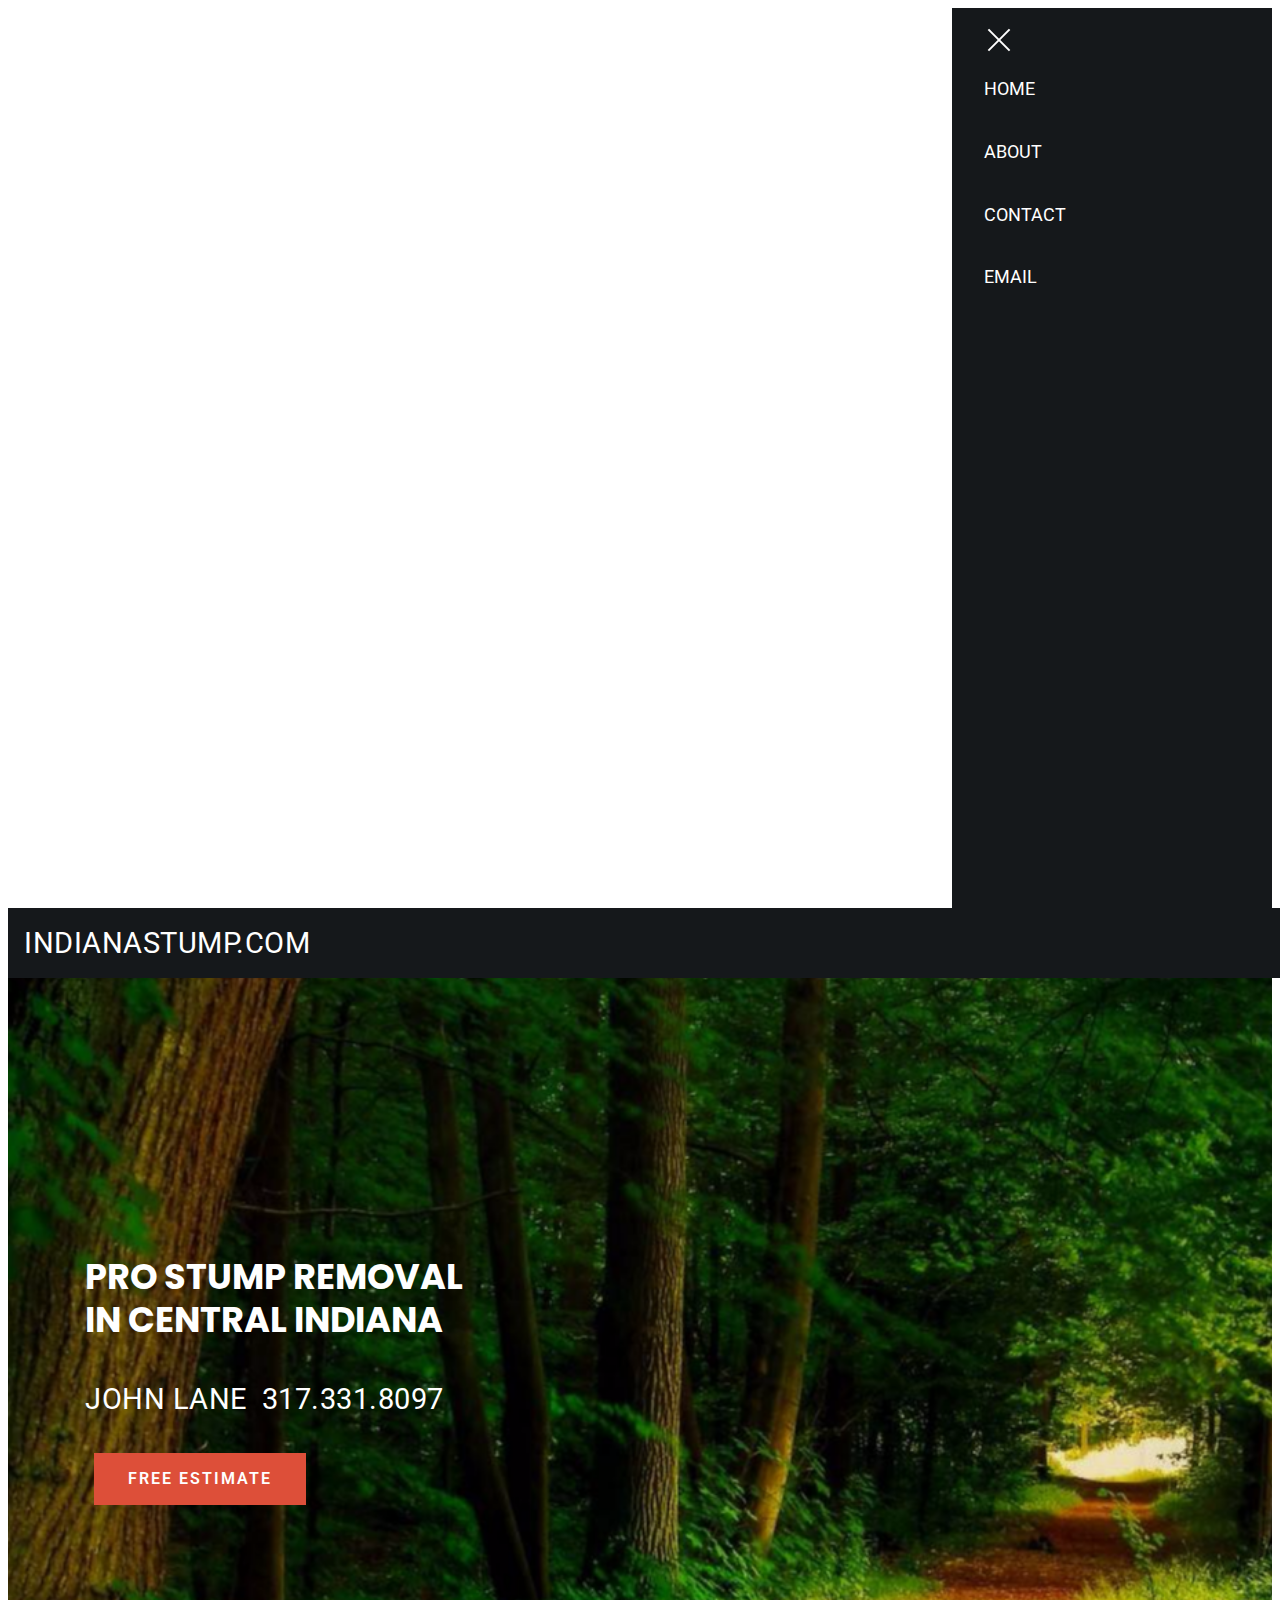
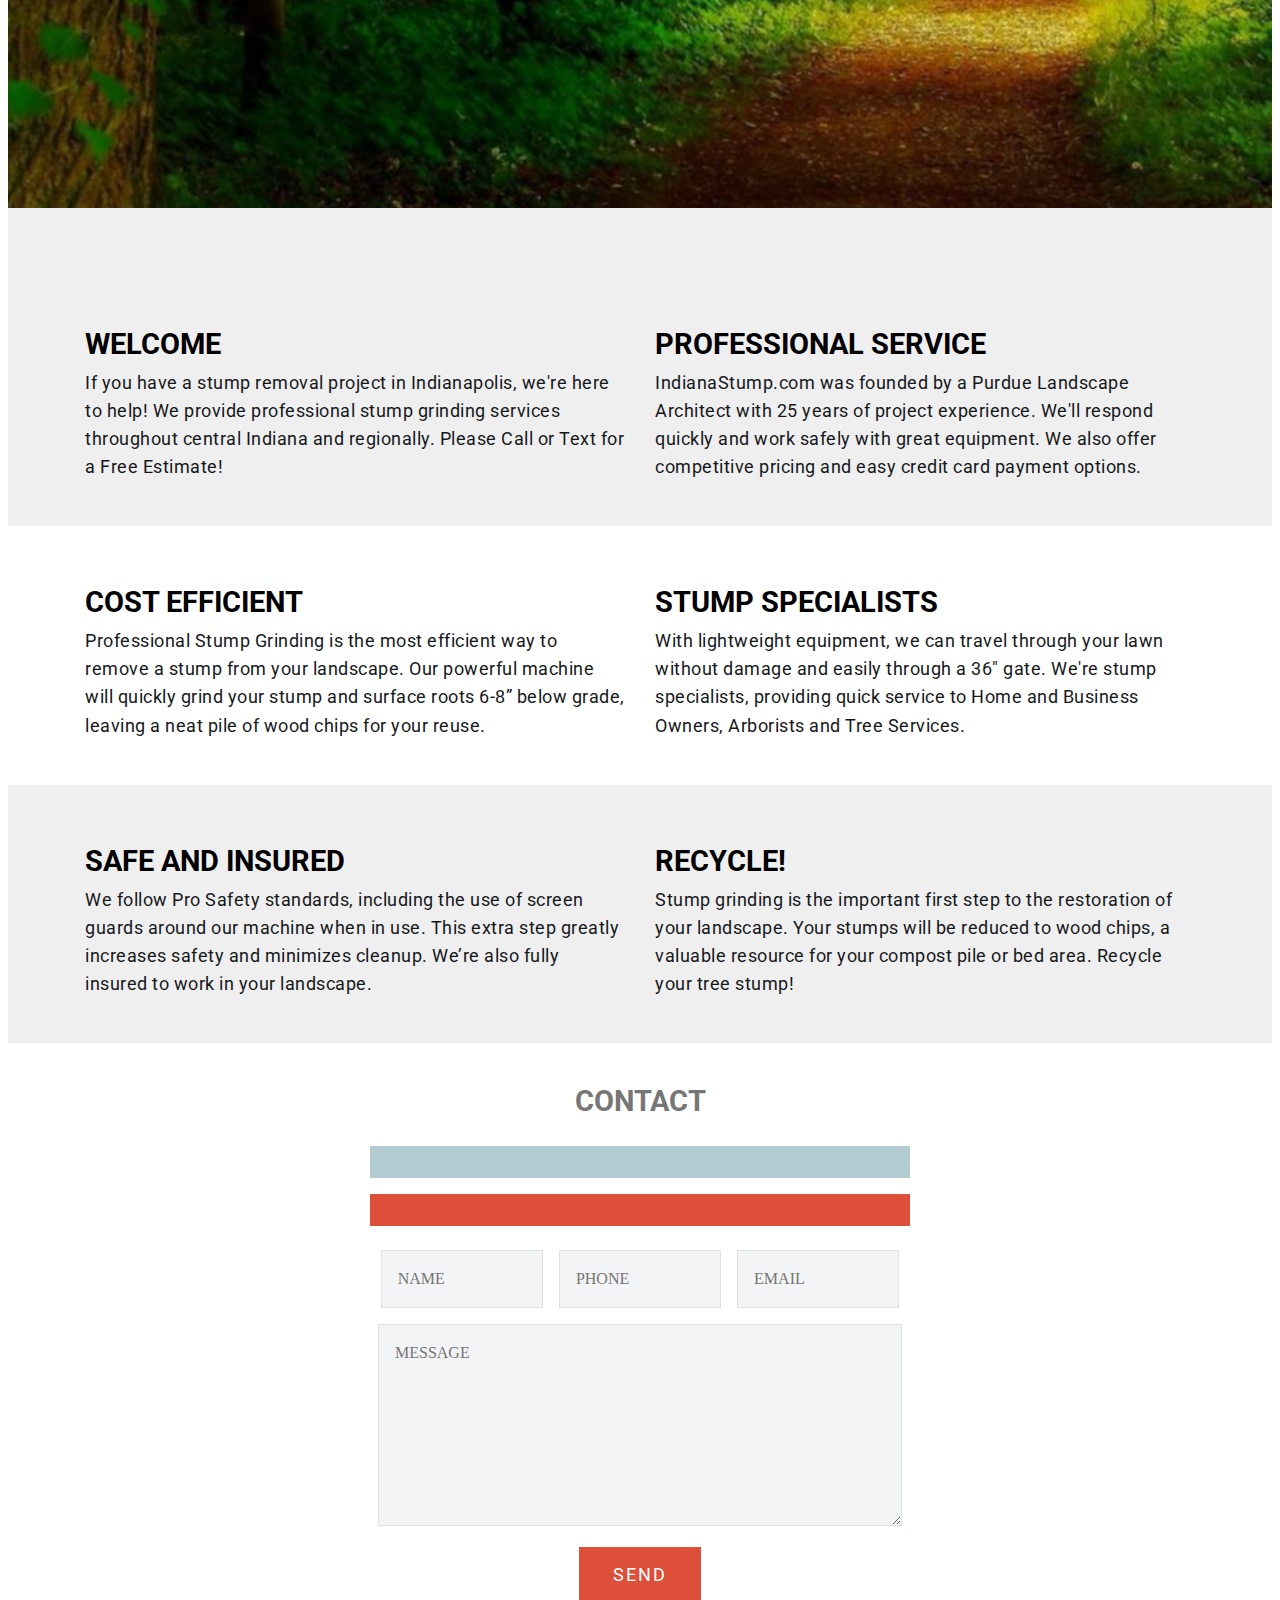
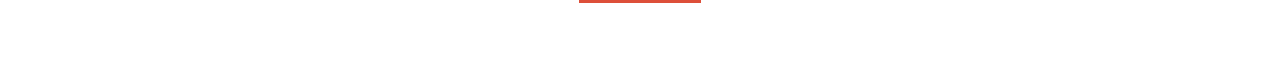
==== index.html @ 90e438bc "create github pages" ====
<!DOCTYPE html>
<html amp>
<head>
  <!-- Site made with Mobirise Website Builder v4.6.2, https://mobirise.com -->
  <meta charset="UTF-8">
  <meta http-equiv="X-UA-Compatible" content="IE=edge">
  <meta name="generator" content="Mobirise v4.6.2, mobirise.com">
  <meta name="viewport" content="width=device-width, initial-scale=1, minimum-scale=1">
  <link rel="shortcut icon" href="assets/images/logo1.png" type="image/x-icon">
  <meta name="description" content="Professional Stump Grinding Services in Indianapolis">
  <title>HOME</title>
  
<link rel="canonical" href="index.html">
 <style amp-boilerplate>body{-webkit-animation:-amp-start 8s steps(1,end) 0s 1 normal both;-moz-animation:-amp-start 8s steps(1,end) 0s 1 normal both;-ms-animation:-amp-start 8s steps(1,end) 0s 1 normal both;animation:-amp-start 8s steps(1,end) 0s 1 normal both}@-webkit-keyframes -amp-start{from{visibility:hidden}to{visibility:visible}}@-moz-keyframes -amp-start{from{visibility:hidden}to{visibility:visible}}@-ms-keyframes -amp-start{from{visibility:hidden}to{visibility:visible}}@-o-keyframes -amp-start{from{visibility:hidden}to{visibility:visible}}@keyframes -amp-start{from{visibility:hidden}to{visibility:visible}}</style>
<noscript><style amp-boilerplate>body{-webkit-animation:none;-moz-animation:none;-ms-animation:none;animation:none}</style></noscript>
<link href="https://fonts.googleapis.com/css?family=Poppins:100,100i,200,200i,300,300i,400,400i,500,500i,600,600i,700,700i,800,800i,900,900i" rel="stylesheet">
 <link href="https://fonts.googleapis.com/css?family=Roboto:100,100i,300,300i,400,400i,500,500i,700,700i,900,900i" rel="stylesheet">
 
 <style amp-custom> 
div,span,h1,h2,h3,h4,h5,h6,p,blockquote,a,ol,ul,li,figcaption,textarea,input{font: inherit;}section{background-color: #eeeeee;}section,.container,.container-fluid{position: relative;word-wrap: break-word;}a.mbr-iconfont:hover{text-decoration: none;}.article .lead p,.article .lead ul,.article .lead ol,.article .lead pre,.article .lead blockquote{margin-bottom: 0;}a{font-style: normal;font-weight: 400;cursor: pointer;}a,a:hover{text-decoration: none;}figure{margin-bottom: 0;}h1,h2,h3,h4,h5,h6,.h1,.h2,.h3,.h4,.h5,.h6,.display-1,.display-2,.display-3,.display-4{line-height: 1;word-break: break-word;word-wrap: break-word;}b,strong{font-weight: bold;}blockquote{padding: 10px 0 10px 20px;position: relative;border-left: 2px solid;border-color: #ff3366;}input:-webkit-autofill,input:-webkit-autofill:hover,input:-webkit-autofill:focus,input:-webkit-autofill:active{transition-delay: 9999s;transition-property: background-color,color;}textarea[type="hidden"]{display: none;}body{position: relative;}section{background-position: 50% 50%;background-repeat: no-repeat;background-size: cover;}section .mbr-background-video,section .mbr-background-video-preview{position: absolute;bottom: 0;left: 0;right: 0;top: 0;}.row{display: -webkit-box;display: -webkit-flex;display: -ms-flexbox;display: flex;-webkit-flex-wrap: wrap;-ms-flex-wrap: wrap;flex-wrap: wrap;margin-right: -15px;margin-left: -15px;}@media (min-width: 576px){.row{margin-right: -15px;margin-left: -15px;}}@media (min-width: 768px){.row{margin-right: -15px;margin-left: -15px;}}@media (min-width: 992px){.row{margin-right: -15px;margin-left: -15px;}}@media (min-width: 1200px){.row{margin-right: -15px;margin-left: -15px;}}.hidden{visibility: hidden;}.mbr-z-index20{z-index: 20;}.mbr-white{color: #ffffff;}.mbr-black{color: #000000;}.mbr-bg-white{background-color: #ffffff;}.mbr-bg-black{background-color: #000000;}.align-left{text-align: left;}.align-center{text-align: center;}.align-right{text-align: right;}@media (max-width: 767px){.align-left,.align-center,.align-right,.mbr-section-btn,.mbr-section-title{text-align: center;}}.mbr-light{font-weight: 300;}.mbr-regular{font-weight: 400;}.mbr-semibold{font-weight: 500;}.mbr-bold{font-weight: 700;}.mbr-figure img,.mbr-figure iframe{display: block;width: 100%;}.card{background-color: transparent;border: none;}.card-img{text-align: center;flex-shrink: 0;}.media{max-width: 100%;margin: 0 auto;}.mbr-figure{-ms-flex-item-align: center;-ms-grid-row-align: center;-webkit-align-self: center;align-self: center;}.media-container > div{max-width: 100%;}.mbr-figure img,.card-img img{width: 100%;}@media (max-width: 991px){.media-size-item{width: auto;}.media{width: auto;}.mbr-figure{width: 100%;}}.mbr-section-btn{margin-left: -.25rem;margin-right: -.25rem;font-size: 0;}nav .mbr-section-btn{margin-left: 0rem;margin-right: 0rem;}.btn .mbr-iconfont,.btn.btn-sm .mbr-iconfont{cursor: pointer;margin-right: 0.5rem;}.btn.btn-md .mbr-iconfont,.btn.btn-md .mbr-iconfont{margin-right: 0.8rem;}[type="submit"]{-webkit-appearance: none;}.mbr-fullscreen .mbr-overlay{min-height: 100vh;}.mbr-fullscreen{display: flex;display: -webkit-flex;display: -moz-flex;display: -ms-flex;display: -o-flex;align-items: center;-webkit-align-items: center;min-height: 100vh;box-sizing: border-box;padding-top: 3rem;padding-bottom: 3rem;}amp-img img{max-height: 100%;max-width: 100%;}img.mbr-temp{width: 100%;}.super-hide{display: none;}.is-builder .nodisplay + img[async],.is-builder .nodisplay + img[decoding="async"],.is-builder amp-img > a + img[async],.is-builder amp-img > a + img[decoding="async"]{display: none;}html:not(.is-builder) amp-img > a{position: absolute;top: 0;bottom: 0;left: 0;right: 0;z-index: 1;}.is-builder .temp-amp-sizer{position: absolute;}.is-builder amp-youtube .temp-amp-sizer,.is-builder amp-vimeo .temp-amp-sizer{position: static;}
*{box-sizing: border-box;}body{font-family: Source Sans Pro;font-style: normal;line-height: 1.5;}.mbr-section-title{font-style: normal;line-height: 1.2;}.mbr-section-subtitle{line-height: 1.3;}.mbr-text{font-style: normal;line-height: 1.6;}.display-1{font-family: 'Poppins',sans-serif;font-size: 4.5rem;}.display-2{font-family: 'Poppins',sans-serif;font-size: 2.2rem;}.display-4{font-family: 'Roboto',sans-serif;font-size: 1rem;}.display-5{font-family: 'Roboto',sans-serif;font-size: 1.8rem;}.display-7{font-family: 'Roboto',sans-serif;font-size: 1.1rem;}@media (max-width: 768px){.display-1{font-size: 3.6rem;font-size: calc( 2.225rem + (4.5 - 2.225) * ((100vw - 20rem) / (48 - 20)));line-height: calc( 1.4 * (2.225rem + (4.5 - 2.225) * ((100vw - 20rem) / (48 - 20))));}.display-2{font-size: 1.76rem;font-size: calc( 1.42rem + (2.2 - 1.42) * ((100vw - 20rem) / (48 - 20)));line-height: calc( 1.4 * (1.42rem + (2.2 - 1.42) * ((100vw - 20rem) / (48 - 20))));}.display-4{font-size: 0.8rem;font-size: calc( 1rem + (1 - 1) * ((100vw - 20rem) / (48 - 20)));line-height: calc( 1.4 * (1rem + (1 - 1) * ((100vw - 20rem) / (48 - 20))));}.display-5{font-size: 1.44rem;font-size: calc( 1.28rem + (1.8 - 1.28) * ((100vw - 20rem) / (48 - 20)));line-height: calc( 1.4 * (1.28rem + (1.8 - 1.28) * ((100vw - 20rem) / (48 - 20))));}}.btn{font-weight: 400;border-width: 2px;border-style: solid;font-style: normal;letter-spacing: 2px;margin: .4rem .8rem;white-space: normal;transition-property: background-color,color,border-color,box-shadow;transition-duration: .3s,.3s,.3s,2s;transition-timing-function: ease-in-out;padding: 1rem 2rem;border-radius: 0px;display: inline-flex;align-items: center;justify-content: center;word-break: break-word;}.btn-sm{border: 1px solid;font-weight: 400;letter-spacing: 2px;-webkit-transition: all 0.3s ease-in-out;-moz-transition: all 0.3s ease-in-out;transition: all 0.3s ease-in-out;padding: 0.6rem 0.8rem;border-radius: 0px;}.btn-md{font-weight: 600;letter-spacing: 2px;margin: .4rem .8rem;-webkit-transition: all 0.3s ease-in-out;-moz-transition: all 0.3s ease-in-out;transition: all 0.3s ease-in-out;padding: 1rem 2rem;border-radius: 0px;}.bg-primary{background-color: #ffffff;}.bg-success{background-color: #b2ccd2;}.bg-info{background-color: #75818d;}.bg-warning{background-color: #767676;}.bg-danger{background-color: #dd4f39;}.btn-primary,.btn-primary:active,.btn-primary.active{background-color: #ffffff;border-color: #ffffff;color: #808080;}.btn-primary:hover,.btn-primary:focus,.btn-primary.focus{color: #808080;background-color: #d9d9d9;border-color: #d9d9d9;}.btn-primary.disabled,.btn-primary:disabled{color: #808080;background-color: #d9d9d9;border-color: #d9d9d9;}.btn-secondary,.btn-secondary:active,.btn-secondary.active{background-color: #ffde00;border-color: #ffde00;color: #000000;}.btn-secondary:hover,.btn-secondary:focus,.btn-secondary.focus{color: #000000;background-color: #b39b00;border-color: #b39b00;}.btn-secondary.disabled,.btn-secondary:disabled{color: #000000;background-color: #b39b00;border-color: #b39b00;}.btn-info,.btn-info:active,.btn-info.active{background-color: #75818d;border-color: #75818d;color: #ffffff;}.btn-info:hover,.btn-info:focus,.btn-info.focus{color: #ffffff;background-color: #525b63;border-color: #525b63;}.btn-info.disabled,.btn-info:disabled{color: #ffffff;background-color: #525b63;border-color: #525b63;}.btn-success,.btn-success:active,.btn-success.active{background-color: #b2ccd2;border-color: #b2ccd2;color: #ffffff;}.btn-success:hover,.btn-success:focus,.btn-success.focus{color: #ffffff;background-color: #82acb6;border-color: #82acb6;}.btn-success.disabled,.btn-success:disabled{color: #ffffff;background-color: #82acb6;border-color: #82acb6;}.btn-warning,.btn-warning:active,.btn-warning.active{background-color: #767676;border-color: #767676;color: #ffffff;}.btn-warning:hover,.btn-warning:focus,.btn-warning.focus{color: #ffffff;background-color: #505050;border-color: #505050;}.btn-warning.disabled,.btn-warning:disabled{color: #ffffff;background-color: #505050;border-color: #505050;}.btn-danger,.btn-danger:active,.btn-danger.active{background-color: #dd4f39;border-color: #dd4f39;color: #ffffff;}.btn-danger:hover,.btn-danger:focus,.btn-danger.focus{color: #ffffff;background-color: #ac311e;border-color: #ac311e;}.btn-danger.disabled,.btn-danger:disabled{color: #ffffff;background-color: #ac311e;border-color: #ac311e;}.btn-black,.btn-black:active,.btn-black.active{background-color: #333333;border-color: #333333;color: #ffffff;}.btn-black:hover,.btn-black:focus,.btn-black.focus{color: #ffffff;background-color: #0d0d0d;border-color: #0d0d0d;}.btn-black.disabled,.btn-black:disabled{color: #ffffff;background-color: #0d0d0d;border-color: #0d0d0d;}.btn-white,.btn-white:active,.btn-white.active{background-color: #ffffff;border-color: #ffffff;color: #808080;}.btn-white:hover,.btn-white:focus,.btn-white.focus{color: #808080;background-color: #d9d9d9;border-color: #d9d9d9;}.btn-white.disabled,.btn-white:disabled{color: #808080;background-color: #d9d9d9;border-color: #d9d9d9;}.btn-white,.btn-white:active,.btn-white.active{color: #333333;}.btn-white:hover,.btn-white:focus,.btn-white.focus{color: #333333;}.btn-white.disabled,.btn-white:disabled{color: #333333;}.btn-primary-outline,.btn-primary-outline:active,.btn-primary-outline.active{background: none;border-color: #cccccc;color: #cccccc;}.btn-primary-outline:hover,.btn-primary-outline:focus,.btn-primary-outline.focus{color: #808080;background-color: #ffffff;border-color: #ffffff;}.btn-primary-outline.disabled,.btn-primary-outline:disabled{color: #808080;background-color: #ffffff;border-color: #ffffff;}.btn-secondary-outline,.btn-secondary-outline:active,.btn-secondary-outline.active{background: none;border-color: #998500;color: #998500;}.btn-secondary-outline:hover,.btn-secondary-outline:focus,.btn-secondary-outline.focus{color: #000000;background-color: #ffde00;border-color: #ffde00;}.btn-secondary-outline.disabled,.btn-secondary-outline:disabled{color: #000000;background-color: #ffde00;border-color: #ffde00;}.btn-info-outline,.btn-info-outline:active,.btn-info-outline.active{background: none;border-color: #474e55;color: #474e55;}.btn-info-outline:hover,.btn-info-outline:focus,.btn-info-outline.focus{color: #ffffff;background-color: #75818d;border-color: #75818d;}.btn-info-outline.disabled,.btn-info-outline:disabled{color: #ffffff;background-color: #75818d;border-color: #75818d;}.btn-success-outline,.btn-success-outline:active,.btn-success-outline.active{background: none;border-color: #72a1ac;color: #72a1ac;}.btn-success-outline:hover,.btn-success-outline:focus,.btn-success-outline.focus{color: #ffffff;background-color: #b2ccd2;border-color: #b2ccd2;}.btn-success-outline.disabled,.btn-success-outline:disabled{color: #ffffff;background-color: #b2ccd2;border-color: #b2ccd2;}.btn-warning-outline,.btn-warning-outline:active,.btn-warning-outline.active{background: none;border-color: #434343;color: #434343;}.btn-warning-outline:hover,.btn-warning-outline:focus,.btn-warning-outline.focus{color: #ffffff;background-color: #767676;border-color: #767676;}.btn-warning-outline.disabled,.btn-warning-outline:disabled{color: #ffffff;background-color: #767676;border-color: #767676;}.btn-danger-outline,.btn-danger-outline:active,.btn-danger-outline.active{background: none;border-color: #962a1a;color: #962a1a;}.btn-danger-outline:hover,.btn-danger-outline:focus,.btn-danger-outline.focus{color: #ffffff;background-color: #dd4f39;border-color: #dd4f39;}.btn-danger-outline.disabled,.btn-danger-outline:disabled{color: #ffffff;background-color: #dd4f39;border-color: #dd4f39;}.btn-black-outline,.btn-black-outline:active,.btn-black-outline.active{background: none;border-color: #000000;color: #000000;}.btn-black-outline:hover,.btn-black-outline:focus,.btn-black-outline.focus{color: #ffffff;background-color: #333333;border-color: #333333;}.btn-black-outline.disabled,.btn-black-outline:disabled{color: #ffffff;background-color: #333333;border-color: #333333;}.btn-white-outline,.btn-white-outline:active,.btn-white-outline.active{background: none;border-color: #ffffff;color: #ffffff;}.btn-white-outline:hover,.btn-white-outline:focus,.btn-white-outline.focus{color: #333333;background-color: #ffffff;border-color: #ffffff;}.text-primary{color: #ffffff;}.text-secondary{color: #ffde00;}.text-success{color: #b2ccd2;}.text-info{color: #75818d;}.text-warning{color: #767676;}.text-danger{color: #dd4f39;}.text-white{color: #ffffff;}.text-black{color: #000000;}a.text-primary:hover,a.text-primary:focus{color: #cccccc;}a.text-secondary:hover,a.text-secondary:focus{color: #998500;}a.text-success:hover,a.text-success:focus{color: #72a1ac;}a.text-info:hover,a.text-info:focus{color: #474e55;}a.text-warning:hover,a.text-warning:focus{color: #434343;}a.text-danger:hover,a.text-danger:focus{color: #962a1a;}a.text-white:hover,a.text-white:focus{color: #b3b3b3;}a.text-black:hover,a.text-black:focus{color: #4d4d4d;}.alert-success{background-color: #b2ccd2;}.alert-info{background-color: #75818d;}.alert-warning{background-color: #767676;}.alert-danger{background-color: #dd4f39;}.btn-form{border-radius: 0;}.btn-form:hover{cursor: pointer;}a,a:hover{color: #ffffff;}.mbr-plan-header.bg-primary .mbr-plan-subtitle,.mbr-plan-header.bg-primary .mbr-plan-price-desc{color: #ffffff;}.mbr-plan-header.bg-success .mbr-plan-subtitle,.mbr-plan-header.bg-success .mbr-plan-price-desc{color: #ffffff;}.mbr-plan-header.bg-info .mbr-plan-subtitle,.mbr-plan-header.bg-info .mbr-plan-price-desc{color: #bbc1c7;}.mbr-plan-header.bg-warning .mbr-plan-subtitle,.mbr-plan-header.bg-warning .mbr-plan-price-desc{color: #b6b6b6;}.mbr-plan-header.bg-danger .mbr-plan-subtitle,.mbr-plan-header.bg-danger .mbr-plan-price-desc{color: #fbeae7;}blockquote{padding: 10px 0 10px 20px;position: relative;border-color: #ffffff;border-width: 3px;}ul,ol,pre,blockquote{margin-bottom: 0;margin-top: 0;}pre{background: #f4f4f4;padding: 10px 24px;white-space: pre-wrap;}.inactive{-webkit-user-select: none;-moz-user-select: none;-ms-user-select: none;user-select: none;pointer-events: none;-webkit-user-drag: none;user-drag: none;}html,body{height: auto;min-height: 100vh;}.popover-content ul.show{min-height: 155px;}#scrollToTop{display: none;}.mbr-container{max-width: 800px;padding: 0 10px;margin: 0 auto;position: relative;}h1,h2,h3{margin: auto;}h1,h3,p{padding: 10px 0;margin-bottom: 15px;}p,li,blockquote{color: #15181b;letter-spacing: 0.5px;line-height: 1.7;}.container{padding-right: 15px;padding-left: 15px;width: 100%;margin-right: auto;margin-left: auto;}@media (max-width: 767px){.container{max-width: 540px;}}@media (min-width: 768px){.container{max-width: 720px;}}@media (min-width: 992px){.container{max-width: 960px;}}@media (min-width: 1200px){.container{max-width: 1140px;}}.mbr-row{display: -webkit-box;display: -webkit-flex;display: -ms-flexbox;display: flex;-webkit-flex-wrap: wrap;-ms-flex-wrap: wrap;flex-wrap: wrap;margin-right: -15px;margin-left: -15px;}.mbr-justify-content-center{justify-content: center;}@media (max-width: 767px){.mbr-col-sm-12{-ms-flex: 0 0 100%;flex: 0 0 100%;max-width: 100%;padding-right: 15px;padding-left: 15px;}.mbr-row{margin: 0;}}@media (min-width: 768px){.mbr-col-md-3{-ms-flex: 0 0 25%;flex: 0 0 25%;max-width: 25%;padding-right: 15px;padding-left: 15px;}.mbr-col-md-4{-ms-flex: 0 0 33.333333%;flex: 0 0 33.333333%;max-width: 33.333333%;padding-right: 15px;padding-left: 15px;}.mbr-col-md-5{-ms-flex: 0 0 41.666667%;flex: 0 0 41.666667%;max-width: 41.666667%;padding-right: 15px;padding-left: 15px;}.mbr-col-md-6{-ms-flex: 0 0 50%;flex: 0 0 50%;max-width: 50%;padding-right: 15px;padding-left: 15px;}.mbr-col-md-7{-ms-flex: 0 0 58.333333%;flex: 0 0 58.333333%;max-width: 58.333333%;padding-right: 15px;padding-left: 15px;}.mbr-col-md-8{-ms-flex: 0 0 66.666667%;flex: 0 0 66.666667%;max-width: 66.666667%;padding-left: 15px;padding-right: 15px;}.mbr-col-md-10{-ms-flex: 0 0 83.333333%;flex: 0 0 83.333333%;max-width: 83.333333%;padding-left: 15px;padding-right: 15px;}.mbr-col-md-12{-ms-flex: 0 0 100%;flex: 0 0 100%;max-width: 100%;padding-right: 15px;padding-left: 15px;}}@media (min-width: 992px){.mbr-col-lg-2{-ms-flex: 0 0 16.666667%;flex: 0 0 16.666667%;max-width: 16.666667%;padding-right: 15px;padding-left: 15px;}.mbr-col-lg-3{-ms-flex: 0 0 25%;flex: 0 0 25%;max-width: 25%;padding-right: 15px;padding-left: 15px;}.mbr-col-lg-4{-ms-flex: 0 0 33.33%;flex: 0 0 33.33%;max-width: 33.33%;padding-right: 15px;padding-left: 15px;}.mbr-col-lg-5{-ms-flex: 0 0 41.666%;flex: 0 0 41.666%;max-width: 41.666%;padding-right: 15px;padding-left: 15px;}.mbr-col-lg-6{-ms-flex: 0 0 50%;flex: 0 0 50%;max-width: 50%;padding-right: 15px;padding-left: 15px;}.mbr-col-lg-7{-ms-flex: 0 0 58.333333%;flex: 0 0 58.333333%;max-width: 58.333333%;padding-right: 15px;padding-left: 15px;}.mbr-col-lg-8{-ms-flex: 0 0 66.666667%;flex: 0 0 66.666667%;max-width: 66.666667%;padding-left: 15px;padding-right: 15px;}.mbr-col-lg-10{-ms-flex: 0 0 83.3333%;flex: 0 0 83.3333%;max-width: 83.3333%;padding-right: 15px;padding-left: 15px;}.mbr-col-lg-12{-ms-flex: 0 0 100%;flex: 0 0 100%;max-width: 100%;padding-right: 15px;padding-left: 15px;}}@media (min-width: 1201px){.mbr-col-xl-7{-ms-flex: 0 0 58.333333%;flex: 0 0 58.333333%;max-width: 58.333333%;padding-right: 15px;padding-left: 15px;}.mbr-col-xl-8{-ms-flex: 0 0 66.666667%;flex: 0 0 66.666667%;max-width: 66.666667%;padding-left: 15px;padding-right: 15px;}.mbr-col-xl-5{-ms-flex: 0 0 41.666667%;flex: 0 0 41.666667%;max-width: 41.666667%;}}section.sidebar-open:before{content: '';position: fixed;top: 0;bottom: 0;right: 0;left: 0;background-color: rgba(0,0,0,0.2);z-index: 1040;}p{margin-top: 0;}form input,form textarea{padding: 1rem;border: 1px solid #e0e0e0;background: #f3f4f5;}form .fieldset{display: flex;justify-content: center;flex-wrap: wrap;align-items: center;}div[submit-success]{background: #b2ccd2;padding: 1rem;margin-bottom: 1rem;}div[submit-error]{background: #dd4f39;padding: 1rem;margin-bottom: 1rem;}.cid-qJgx3tTVj9 amp-sidebar{min-width: 260px;z-index: 1050;background-color: #15181b;}.cid-qJgx3tTVj9 amp-sidebar.open:after{content: '';position: absolute;top: 0;left: 0;bottom: 0;right: 0;background-color: red;}.cid-qJgx3tTVj9 .open{transform: translateX(0%);display: block;}.cid-qJgx3tTVj9 .builder-sidebar{background-color: #15181b;position: relative;height: 100vh;z-index: 1030;padding: 1rem 2rem;max-width: 20rem;}.cid-qJgx3tTVj9 .headerbar{display: flex;flex-direction: column;justify-content: center;padding: .5rem 1rem;min-height: 70px;align-items: center;background: #15181b;}.cid-qJgx3tTVj9 .headerbar.sticky-nav{position: fixed;z-index: 1000;width: 100%;}.cid-qJgx3tTVj9 button.sticky-but{position: fixed;}.cid-qJgx3tTVj9 .brand{display: flex;align-items: center;align-self: flex-start;padding-right: 30px;}.cid-qJgx3tTVj9 .brand p{margin: 0;padding: 0;}.cid-qJgx3tTVj9 .brand-name{color: #ffffff;}.cid-qJgx3tTVj9 .sidebar{padding: 1rem 0;margin: 0;}.cid-qJgx3tTVj9 .sidebar > li{list-style: none;display: flex;flex-direction: column;}.cid-qJgx3tTVj9 .sidebar a{display: block;text-decoration: none;margin-bottom: 10px;}.cid-qJgx3tTVj9 .close-sidebar{width: 30px;height: 30px;position: relative;cursor: pointer;background-color: transparent;border: none;}.cid-qJgx3tTVj9 .close-sidebar:focus{outline: 2px auto #ffffff;}.cid-qJgx3tTVj9 .close-sidebar span{position: absolute;left: 0;width: 30px;height: 2px;border-right: 5px;background-color: #ffffff;}.cid-qJgx3tTVj9 .close-sidebar span:nth-child(1){transform: rotate(45deg);}.cid-qJgx3tTVj9 .close-sidebar span:nth-child(2){transform: rotate(-45deg);}@media (min-width: 992px){.cid-qJgx3tTVj9 .brand-name{min-width: 8rem;}.cid-qJgx3tTVj9 .builder-sidebar{margin-left: auto;}.cid-qJgx3tTVj9 .builder-sidebar .sidebar li{flex-direction: row;flex-wrap: wrap;}.cid-qJgx3tTVj9 .builder-sidebar .sidebar li a{padding: .5rem;margin: 0;}.cid-qJgx3tTVj9 .builder-overlay{display: none;}}.cid-qJgx3tTVj9 .hamburger{position: absolute;top: 25px;right: 20px;margin-left: auto;width: 30px;height: 20px;background: none;border: none;cursor: pointer;z-index: 1000;}.cid-qJgx3tTVj9 .hamburger:focus{outline: none;}.cid-qJgx3tTVj9 .hamburger span{position: absolute;right: 0;width: 30px;height: 2px;border-right: 5px;background-color: #ffffff;}.cid-qJgx3tTVj9 .hamburger span:nth-child(1){top: 0;transition: all .2s;}.cid-qJgx3tTVj9 .hamburger span:nth-child(2){top: 8px;transition: all .15s;}.cid-qJgx3tTVj9 .hamburger span:nth-child(3){top: 8px;transition: all .15s;}.cid-qJgx3tTVj9 .hamburger span:nth-child(4){top: 16px;transition: all .2s;}.cid-qJgx3tTVj9 amp-img{height: 55px;width: 55px;margin-right: 1rem;display: flex;align-items: center;}@media (max-width: 768px){.cid-qJgx3tTVj9 amp-img{max-height: 55px;max-width: 55px;}}.cid-qJm7lT56fv{background-image: url("assets/images/stump-removal-in-indianapolis-9-1919x1080.jpg");}.cid-qJm7lT56fv .mbr-section-title{text-align: left;color: #ffffff;}.cid-qJm7lT56fv .mbr-text,.cid-qJm7lT56fv .mbr-section-btn{text-align: left;color: #ffffff;}.cid-qJaby5lLVn{padding-top: 90px;padding-bottom: 0px;background-color: #efefef;}.cid-qJaby5lLVn .card{margin-bottom: 20px;position: relative;display: flex;-ms-flex-direction: column;flex-direction: column;min-width: 0;word-wrap: break-word;background-clip: border-box;border-radius: .25rem;width: 100%;min-height: 1px;}.cid-qJaby5lLVn .card-title{margin: 0;text-align: left;}.cid-qJaby5lLVn .card-box{padding-top: 2rem;}.cid-qJaby5lLVn amp-img{width: 100%;}.cid-qJaby5lLVn .mbr-text{text-align: left;}.cid-qIVQ1HsfLI{padding-top: 30px;padding-bottom: 0px;background-color: #ffffff;}.cid-qIVQ1HsfLI .card{margin-bottom: 20px;position: relative;display: flex;-ms-flex-direction: column;flex-direction: column;min-width: 0;word-wrap: break-word;background-clip: border-box;border-radius: .25rem;width: 100%;min-height: 1px;}.cid-qIVQ1HsfLI .card-title{margin: 0;color: #000000;text-align: left;}.cid-qIVQ1HsfLI .card-box{padding-top: 2rem;}.cid-qIVQ1HsfLI amp-img{width: 100%;}.cid-qIVQ1HsfLI .mbr-text{text-align: left;}.cid-qJ0uZ5ZTwr{padding-top: 30px;padding-bottom: 0px;background-color: #efefef;}.cid-qJ0uZ5ZTwr .card{margin-bottom: 20px;position: relative;display: flex;-ms-flex-direction: column;flex-direction: column;min-width: 0;word-wrap: break-word;background-clip: border-box;border-radius: .25rem;width: 100%;min-height: 1px;}.cid-qJ0uZ5ZTwr .card-title{margin: 0;text-align: left;}.cid-qJ0uZ5ZTwr .card-box{padding-top: 2rem;}.cid-qJ0uZ5ZTwr amp-img{width: 100%;}.cid-qJ0uZ5ZTwr .mbr-text{text-align: left;}.cid-qIqF7loUi6{background-color: #ffffff;}.cid-qIqF7loUi6 .mbr-row{margin: 0;}.cid-qIqF7loUi6 .mbr-section-title{padding: 1rem 0;}.cid-qIqF7loUi6 .video-block{margin: auto;width: 66%;width: 100%;}@media (max-width: 767px){.cid-qIqF7loUi6 .video-block{width: 100%;}}.cid-qJm8kKXkoT{padding-top: 30px;padding-bottom: 45px;background-color: #ffffff;}.cid-qJm8kKXkoT .mbr-section-subtitle{color: #767676;text-align: center;}.cid-qJm8kKXkoT .area{width: 100%;}.cid-qJm8kKXkoT label.input-label{display: flex;flex-direction: column;max-width: 33%;padding: .5rem;margin: 0;}.cid-qJm8kKXkoT label.area{padding: .5rem;}.cid-qJm8kKXkoT textarea{width: 100%;max-width: 100%;}@media (max-width: 992px){.cid-qJm8kKXkoT label.input-label{max-width: 100%;}}</style>
 
  <script async  src="https://cdn.ampproject.org/v0.js"></script>
  <script async custom-element="amp-analytics" src="https://cdn.ampproject.org/v0/amp-analytics-0.1.js"></script>
  <script async custom-element="amp-sidebar" src="https://cdn.ampproject.org/v0/amp-sidebar-0.1.js"></script>
  <script async custom-element="amp-youtube" src="https://cdn.ampproject.org/v0/amp-youtube-0.1.js"></script>
  <script async custom-element="amp-form" src="https://cdn.ampproject.org/v0/amp-form-0.1.js"></script>
  <script async custom-template="amp-mustache" src="https://cdn.ampproject.org/v0/amp-mustache-0.1.js"></script>
  
  
</head>
<body><amp-sidebar id="sidebar" class="cid-qJgx3tTVj9" layout="nodisplay" side="right">
        <div class="builder-sidebar" id="builder-sidebar">
            <button on="tap:sidebar.close" class="close-sidebar">
                <span></span>
                <span></span>
            </button>

            <div class="sidebar mbr-white" data-app-modern-menu="true"><a class="text-white display-7" href="#top">HOME<br><br></a> <a class="text-white display-7" href="index.html#features1-20">ABOUT<br><br></a> <a class="text-white display-7" href="index.html#form2-2k">CONTACT<br><br></a> <a class="text-white display-7" href="mailto:INDIANASTUMP@GMAIL.COM">EMAIL<br><br></a></div>
            
            
        </div>
    </amp-sidebar>
  <section class="menu cid-qJgx3tTVj9" id="menu1-2g">
    
    <nav class="headerbar sticky-nav">
      <div class="brand">
          
          <p class="brand-name mbr-fonts-style display-5"><a href="#top" class="text-primary"></a><a href="#top">INDIANASTUMP.COM</a></p>
      </div>
    </nav>
    
    <button on="tap:sidebar.toggle" class="ampstart-btn hamburger sticky-but">
        <span></span>
        <span></span>
        <span></span>
        <span></span>
    </button>
</section>

<section class="header1 cid-qJm7lT56fv mbr-fullscreen" id="header1-2j">

    

    <div class="container">
        <h1 class="mbr-section-title mbr-fonts-style align-center mbr-bold display-2"><br>PRO STUMP REMOVAL <br>IN CENTRAL INDIANA</h1>
        
        <p class="mbr-fonts-style mbr-text align-center display-5">JOHN LANE &nbsp;317.331.8097</p>
        <div class="mbr-section-btn align-center"><a class="btn btn-md btn-danger display-4" href="index.html#form2-2k">
                FREE ESTIMATE</a></div>
    </div>

</section>

<section class="features1 mbr-section cid-qJaby5lLVn" id="features1-20">

    
    
    <div class="container">
        <div class="mbr-row mbr-justify-content-center">
            <div class="card mbr-col-sm-12 mbr-col-md-6">
                <div class="card-wrapper">
                    <div class="card-img">
                        <amp-img src="assets/images/professional-stump-grinding-in-indianapolis-professional-stump-removal-in-indianapolis-5-800x533.jpg" layout="responsive" width="540.8291571753987" height="304" alt="Mobirise">
                            
                        </amp-img>
                    </div>
                    <div class="card-box">
                        <h4 class="card-title mbr-fonts-style align-left display-5"><strong>
                            WELCOME</strong></h4>
                        <p class="mbr-text mbr-fonts-style align-left display-7">If you have a stump removal project in Indianapolis, we're here to help! We provide professional stump grinding services throughout central Indiana and regionally.
Please Call or Text for a Free Estimate! &nbsp;</p>
                    </div>
                </div>
            </div>
            
            <div class="card mbr-col-sm-12 mbr-col-md-6">
                <div class="card-wrapper">
                    <div class="card-img">
                        <amp-img src="assets/images/professional-stump-grinding-in-indianapolis-1920x1200.jpg" layout="responsive" height="304" width="540.3818350324375" alt="Mobirise">
                            
                        </amp-img>
                    </div>
                    <div class="card-box">
                        <h4 class="card-title mbr-fonts-style align-left display-5"><strong>
                            PROFESSIONAL SERVICE</strong></h4>
                        <p class="mbr-text mbr-fonts-style align-left display-7">
                            IndianaStump.com was founded by a Purdue Landscape Architect with 25 years of project experience. We'll respond quickly and work safely with great equipment. We also offer competitive pricing and easy credit card payment options.
                        </p>
                    </div>
                </div>
            </div>
            
        </div>
    </div>
</section>

<section class="features1 mbr-section cid-qIVQ1HsfLI" id="features1-1g">

    
    
    <div class="container">
        <div class="mbr-row mbr-justify-content-center">
            <div class="card mbr-col-sm-12 mbr-col-md-6">
                <div class="card-wrapper">
                    <div class="card-img">
                        <amp-img src="assets/images/stump-grinding-in-indianapolis-6-1915x1197.jpg" layout="responsive" width="540.4110671936759" height="304" alt="Mobirise">
                            
                        </amp-img>
                    </div>
                    <div class="card-box">
                        <h4 class="card-title mbr-fonts-style align-left display-5"><strong>COST EFFICIENT</strong></h4>
                        <p class="mbr-text mbr-fonts-style align-left display-7">Professional Stump Grinding is the most efficient way to remove a stump from your landscape. Our powerful machine will quickly grind your stump and surface roots 6-8” below grade, leaving a neat pile of wood chips for your reuse.&nbsp;<br></p>
                    </div>
                </div>
            </div>
            
            <div class="card mbr-col-sm-12 mbr-col-md-6">
                <div class="card-wrapper">
                    <div class="card-img">
                        <amp-img src="assets/images/stump-grinding-in-indianapolis-3-614x380.jpg" layout="responsive" height="623" width="1110.1107382550335" alt="Mobirise">
                            
                        </amp-img>
                    </div>
                    <div class="card-box">
                        <h4 class="card-title mbr-fonts-style align-left display-5"><strong>STUMP SPECIALISTS</strong></h4>
                        <p class="mbr-text mbr-fonts-style align-left display-7">With lightweight equipment, we can travel through your lawn without damage and easily through a 36" gate. We're stump specialists, providing quick service to Home and Business Owners, Arborists and Tree Services.</p>
                    </div>
                </div>
            </div>
            
        </div>
    </div>
</section>

<section class="features1 mbr-section cid-qJ0uZ5ZTwr" id="features1-1o">

    
    
    <div class="container">
        <div class="mbr-row mbr-justify-content-center">
            <div class="card mbr-col-sm-12 mbr-col-md-6">
                <div class="card-wrapper">
                    <div class="card-img">
                        <amp-img src="assets/images/stump-grinding-in-indianapolis-8-2000x1595.png" layout="responsive" width="540.2327663384065" height="304" alt="Mobirise">
                            
                        </amp-img>
                    </div>
                    <div class="card-box">
                        <h4 class="card-title mbr-fonts-style align-left display-5"><strong>SAFE AND INSURED</strong></h4>
                        <p class="mbr-text mbr-fonts-style align-left display-7">
                            We follow Pro Safety standards, including the use of screen guards around our machine when in use. This extra step greatly increases safety and minimizes cleanup. We’re also fully insured to work in your landscape. 
                        </p>
                    </div>
                </div>
            </div>
            
            <div class="card mbr-col-sm-12 mbr-col-md-6">
                <div class="card-wrapper">
                    <div class="card-img">
                        <amp-img src="assets/images/stump-grinding-in-indianapolis-4-1814x1057.jpg" layout="responsive" height="304" width="540.5209513023783" alt="Mobirise">
                            
                        </amp-img>
                    </div>
                    <div class="card-box">
                        <h4 class="card-title mbr-fonts-style align-left display-5"><strong>RECYCLE!</strong></h4>
                        <p class="mbr-text mbr-fonts-style align-left display-7">Stump grinding is the important first step to the restoration of your landscape. Your stumps will be reduced to wood chips, a valuable resource for your compost pile or bed area. Recycle your tree stump!</p>
                    </div>
                </div>
            </div>
            
        </div>
    </div>
</section>

<section class="youtube cid-qIqF7loUi6" id="youtube1-5">

    

    <div>
        <div class="mbr-row mbr-justify-content-center">
            <div class="video-title mbr-col-sm-12 align-center mbr-col-md-12">
                
            </div>
            <div class="video-block"><amp-youtube width="16" height="9" layout="responsive" data-videoid="clamKWFS81c"></amp-youtube>
                
            </div>
        </div>
    </div>
</section>

<section class="form2 cid-qJm8kKXkoT" id="form2-2k">

    

    <div class="container">
        
        <h3 class="mbr-section-subtitle align-center mbr-light mbr-fonts-style display-5"><strong>
            CONTACT</strong></h3>

        <div class="mbr-row mbr-justify-content-center">
            <div class="mbr-col-lg-6  mbr-col-md-10 " data-form-type="formoid">
                <form class="mbr-form" method="post" target="_top" action-xhr="https://formoid.net/api/amp-form/push" data-form-title="Mobirise Form"><input type="hidden" name="email" data-form-email="true" value="MoU2pVhziXVIB7DAAu0izdHP1e6XWsBQOyK5Qq+T7bNz7oxMYa/FqnmmkwewJwKcdzRByVJNnQGih7kExo/1IAEp0r4gBIYLDfnfvwU84ex3MxaIsdBN+digS+TbWCuh">
                    <div submit-success="">
                        <template data-form-alert="" type="amp-mustache">Thanks for writing!  We'll be in touch soon.</template>
                    </div>
                    <div submit-error="">
                        <template data-form-alert="" type="amp-mustache">Thanks for writing!  We'll be in touch soon.</template>
                    </div>
                    <div class="fieldset">
                        <label class="input-label">
                            <input type="hidden" name="form[data][1][0]" value="Name" id="form[data][1][0]-form2-2k" data-form-field="">
                            <input type="text" name="form[data][1][1]" data-form-field="Name" placeholder="NAME" required="" id="form[data][1][1]-form2-2k">
                        </label>
                        <label class="input-label">
                            <input type="hidden" name="form[data][2][0]" value="Phone" id="form[data][2][0]-form2-2k" data-form-field="">
                            <input type="phone" name="form[data][2][1]" data-form-field="Phone" placeholder="PHONE" required="" id="form[data][2][1]-form2-2k">
                        </label>
                        <label class="input-label">
                            <input type="hidden" name="form[data][0][0]" value="Email" id="form[data][0][0]-form2-2k" data-form-field="">
                            <input type="email" name="form[data][0][1]" data-form-field="Email" placeholder="EMAIL" required="" id="form[data][0][1]-form2-2k">
                        </label>
                        <label class="area">
                            <input type="hidden" name="form[data][3][0]" value="Message" id="form[data][3][0]-form2-2k" data-form-field="">
                            <textarea name="form[data][3][1]" rows="7" data-form-field="Message" placeholder="MESSAGE" id="form[data][3][1]-form2-2k"></textarea>
                        </label>
                        <span class="input-group-btn"><button type="submit" class="btn btn-form btn-danger display-7">SEND</button></span>
                    </div>
                </form>
            </div>
        </div>
    </div>
</section>


  
  
</body>
</html>
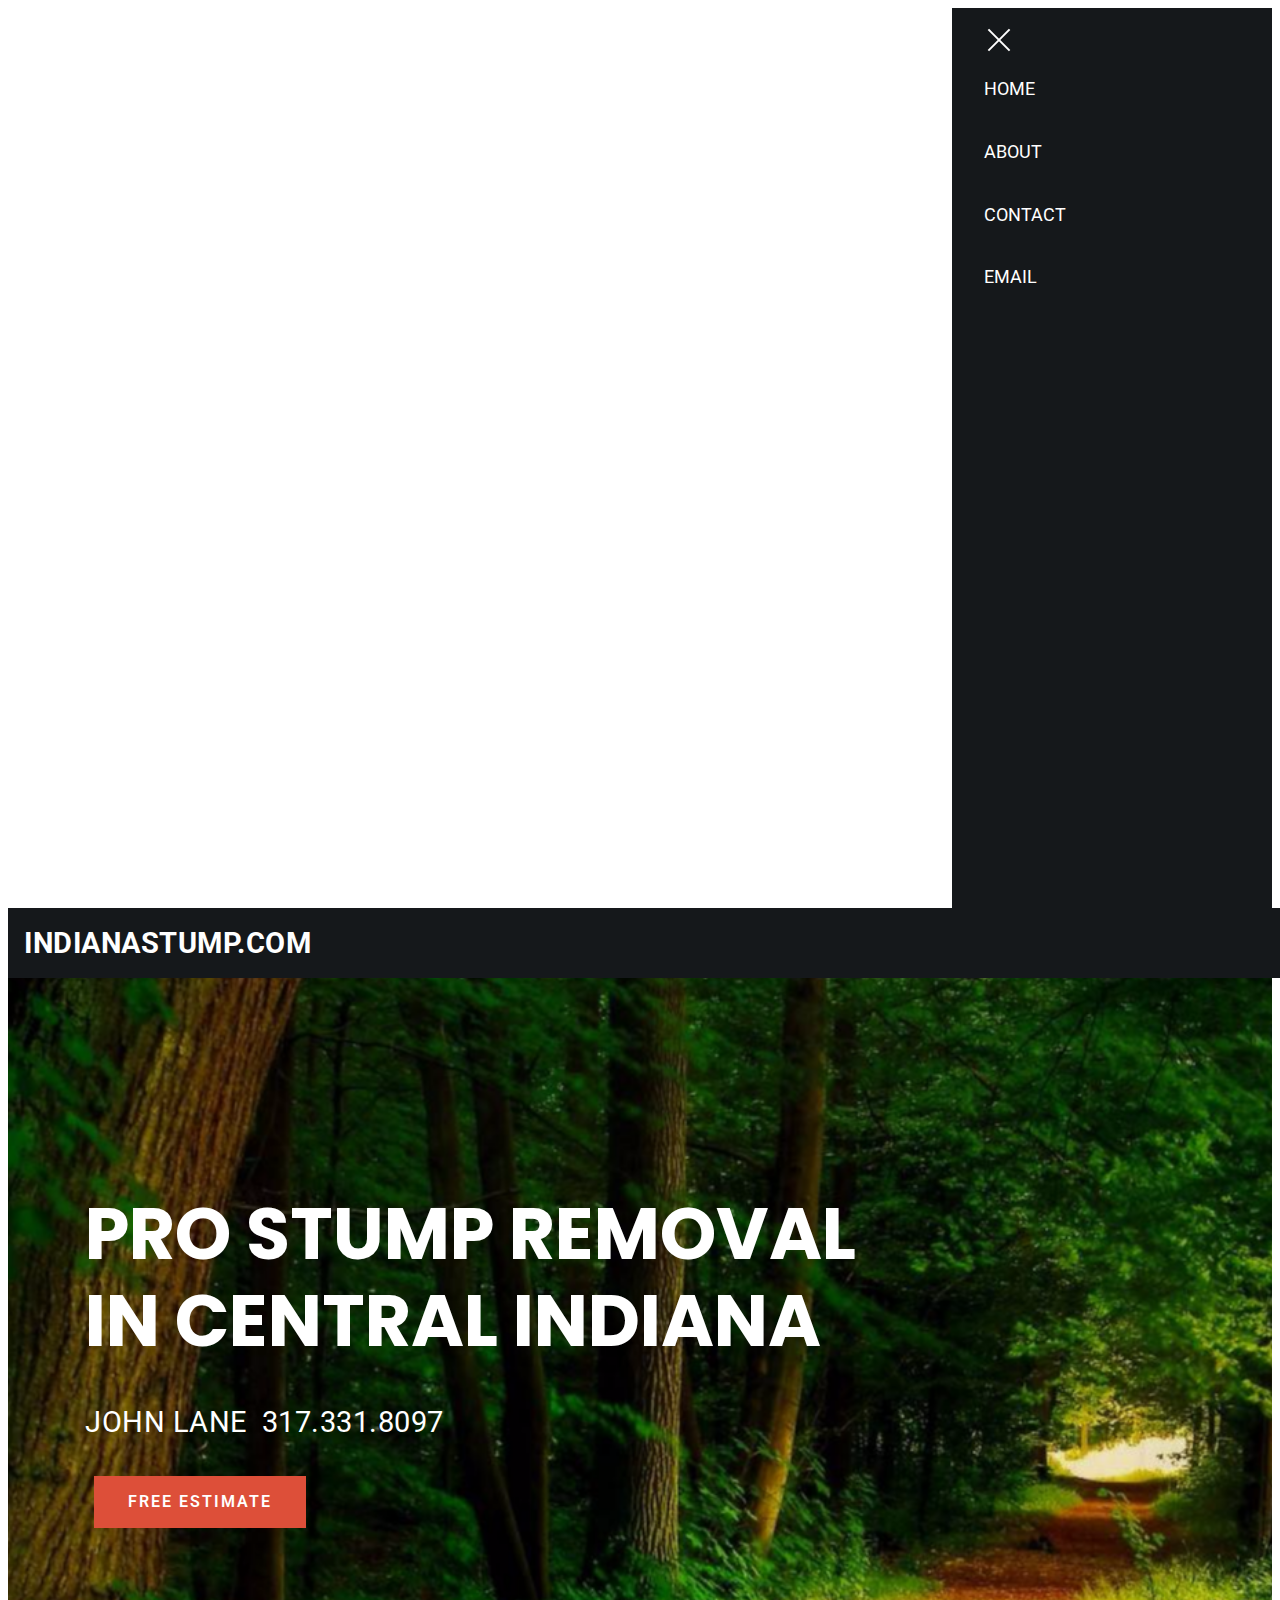
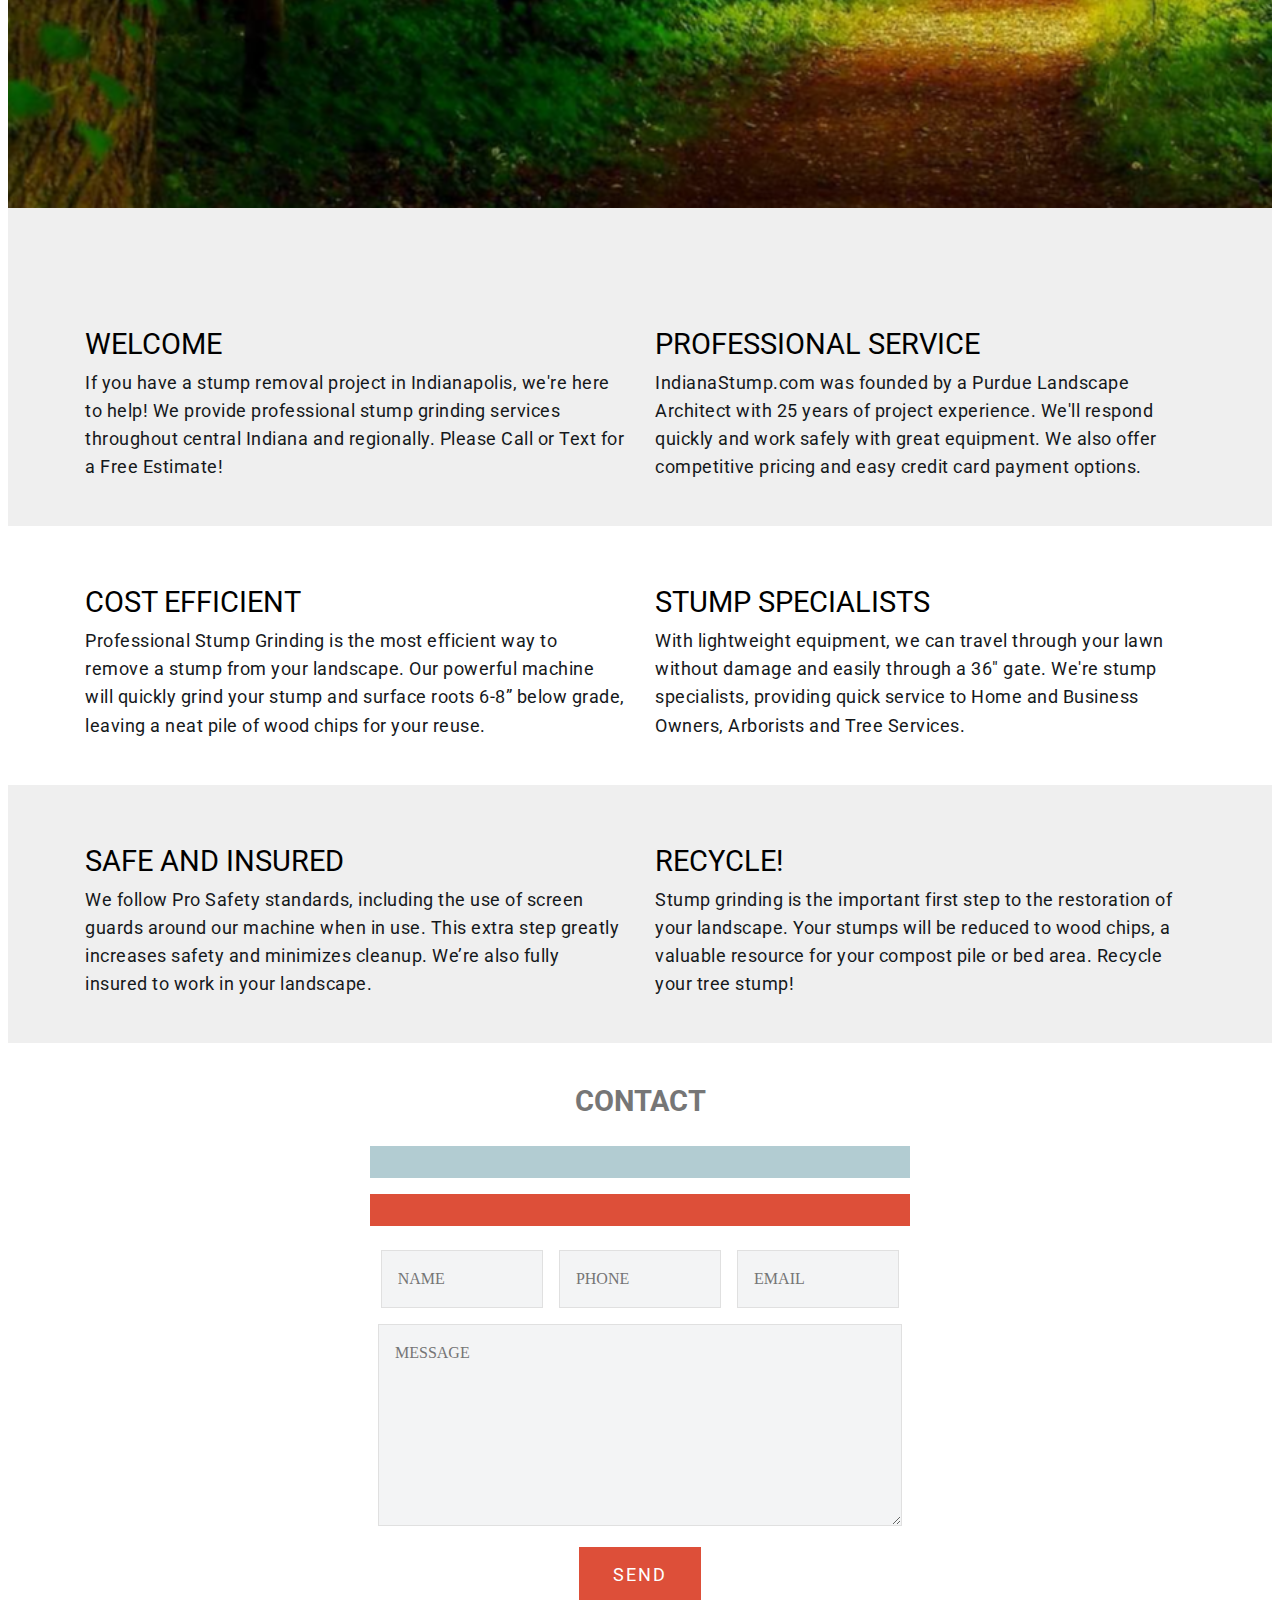
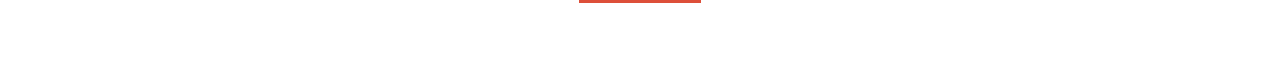
==== commit da227fc2: "create github pages" ====
--- a/index.html
+++ b/index.html
@@ -1,10 +1,10 @@
 <!DOCTYPE html>
 <html amp>
 <head>
-  <!-- Site made with Mobirise Website Builder v4.6.2, https://mobirise.com -->
+  <!-- Site made with Mobirise Website Builder v4.6.7, https://mobirise.com -->
   <meta charset="UTF-8">
   <meta http-equiv="X-UA-Compatible" content="IE=edge">
-  <meta name="generator" content="Mobirise v4.6.2, mobirise.com">
+  <meta name="generator" content="Mobirise v4.6.7, mobirise.com">
   <meta name="viewport" content="width=device-width, initial-scale=1, minimum-scale=1">
   <link rel="shortcut icon" href="assets/images/logo1.png" type="image/x-icon">
   <meta name="description" content="Professional Stump Grinding Services in Indianapolis">
@@ -36,7 +36,7 @@
                 <span></span>
             </button>
 
-            <div class="sidebar mbr-white" data-app-modern-menu="true"><a class="text-white display-7" href="#top">HOME<br><br></a> <a class="text-white display-7" href="index.html#features1-20">ABOUT<br><br></a> <a class="text-white display-7" href="index.html#form2-2k">CONTACT<br><br></a> <a class="text-white display-7" href="mailto:INDIANASTUMP@GMAIL.COM">EMAIL<br><br></a></div>
+            <div class="sidebar mbr-white" data-app-modern-menu="true"><a class="text-white display-7" href="index.html#header1-2j">HOME<br><br></a> <a class="text-white display-7" href="index.html#features1-20">ABOUT<br><br></a> <a class="text-white display-7" href="index.html#form2-2k">CONTACT<br><br></a> <a class="text-white display-7" href="mailto:INDIANASTUMP@GMAIL.COM">EMAIL<br><br></a></div>
             
             
         </div>
@@ -46,7 +46,7 @@
     <nav class="headerbar sticky-nav">
       <div class="brand">
           
-          <p class="brand-name mbr-fonts-style display-5"><a href="#top" class="text-primary"></a><a href="#top">INDIANASTUMP.COM</a></p>
+          <p class="brand-name mbr-fonts-style display-5"><a href="#top" class="text-primary"></a><a href="#top"><strong>INDIANASTUMP.COM</strong></a></p>
       </div>
     </nav>
     
@@ -63,7 +63,7 @@
     
 
     <div class="container">
-        <h1 class="mbr-section-title mbr-fonts-style align-center mbr-bold display-2"><br>PRO STUMP REMOVAL <br>IN CENTRAL INDIANA</h1>
+        <h1 class="mbr-section-title mbr-fonts-style align-center mbr-bold display-1">PRO STUMP REMOVAL <br>IN CENTRAL INDIANA</h1>
         
         <p class="mbr-fonts-style mbr-text align-center display-5">JOHN LANE &nbsp;317.331.8097</p>
         <div class="mbr-section-btn align-center"><a class="btn btn-md btn-danger display-4" href="index.html#form2-2k">
@@ -86,8 +86,8 @@
                         </amp-img>
                     </div>
                     <div class="card-box">
-                        <h4 class="card-title mbr-fonts-style align-left display-5"><strong>
-                            WELCOME</strong></h4>
+                        <h4 class="card-title mbr-fonts-style align-left display-5">
+                            WELCOME</h4>
                         <p class="mbr-text mbr-fonts-style align-left display-7">If you have a stump removal project in Indianapolis, we're here to help! We provide professional stump grinding services throughout central Indiana and regionally.
 Please Call or Text for a Free Estimate! &nbsp;</p>
                     </div>
@@ -102,8 +102,8 @@
                         </amp-img>
                     </div>
                     <div class="card-box">
-                        <h4 class="card-title mbr-fonts-style align-left display-5"><strong>
-                            PROFESSIONAL SERVICE</strong></h4>
+                        <h4 class="card-title mbr-fonts-style align-left display-5">
+                            PROFESSIONAL SERVICE</h4>
                         <p class="mbr-text mbr-fonts-style align-left display-7">
                             IndianaStump.com was founded by a Purdue Landscape Architect with 25 years of project experience. We'll respond quickly and work safely with great equipment. We also offer competitive pricing and easy credit card payment options.
                         </p>
@@ -129,7 +129,7 @@
                         </amp-img>
                     </div>
                     <div class="card-box">
-                        <h4 class="card-title mbr-fonts-style align-left display-5"><strong>COST EFFICIENT</strong></h4>
+                        <h4 class="card-title mbr-fonts-style align-left display-5">COST EFFICIENT</h4>
                         <p class="mbr-text mbr-fonts-style align-left display-7">Professional Stump Grinding is the most efficient way to remove a stump from your landscape. Our powerful machine will quickly grind your stump and surface roots 6-8” below grade, leaving a neat pile of wood chips for your reuse.&nbsp;<br></p>
                     </div>
                 </div>
@@ -138,12 +138,12 @@
             <div class="card mbr-col-sm-12 mbr-col-md-6">
                 <div class="card-wrapper">
                     <div class="card-img">
-                        <amp-img src="assets/images/stump-grinding-in-indianapolis-3-614x380.jpg" layout="responsive" height="623" width="1110.1107382550335" alt="Mobirise">
-                            
-                        </amp-img>
-                    </div>
-                    <div class="card-box">
-                        <h4 class="card-title mbr-fonts-style align-left display-5"><strong>STUMP SPECIALISTS</strong></h4>
+                        <amp-img src="assets/images/stump-grinding-in-indianapolis-3-614x380.jpg" layout="responsive" height="303" width="539.9093959731543" alt="Mobirise">
+                            
+                        </amp-img>
+                    </div>
+                    <div class="card-box">
+                        <h4 class="card-title mbr-fonts-style align-left display-5">STUMP SPECIALISTS</h4>
                         <p class="mbr-text mbr-fonts-style align-left display-7">With lightweight equipment, we can travel through your lawn without damage and easily through a 36" gate. We're stump specialists, providing quick service to Home and Business Owners, Arborists and Tree Services.</p>
                     </div>
                 </div>
@@ -167,7 +167,7 @@
                         </amp-img>
                     </div>
                     <div class="card-box">
-                        <h4 class="card-title mbr-fonts-style align-left display-5"><strong>SAFE AND INSURED</strong></h4>
+                        <h4 class="card-title mbr-fonts-style align-left display-5">SAFE AND INSURED</h4>
                         <p class="mbr-text mbr-fonts-style align-left display-7">
                             We follow Pro Safety standards, including the use of screen guards around our machine when in use. This extra step greatly increases safety and minimizes cleanup. We’re also fully insured to work in your landscape. 
                         </p>
@@ -183,7 +183,7 @@
                         </amp-img>
                     </div>
                     <div class="card-box">
-                        <h4 class="card-title mbr-fonts-style align-left display-5"><strong>RECYCLE!</strong></h4>
+                        <h4 class="card-title mbr-fonts-style align-left display-5">RECYCLE!</h4>
                         <p class="mbr-text mbr-fonts-style align-left display-7">Stump grinding is the important first step to the restoration of your landscape. Your stumps will be reduced to wood chips, a valuable resource for your compost pile or bed area. Recycle your tree stump!</p>
                     </div>
                 </div>
@@ -220,7 +220,7 @@
 
         <div class="mbr-row mbr-justify-content-center">
             <div class="mbr-col-lg-6  mbr-col-md-10 " data-form-type="formoid">
-                <form class="mbr-form" method="post" target="_top" action-xhr="https://formoid.net/api/amp-form/push" data-form-title="Mobirise Form"><input type="hidden" name="email" data-form-email="true" value="MoU2pVhziXVIB7DAAu0izdHP1e6XWsBQOyK5Qq+T7bNz7oxMYa/FqnmmkwewJwKcdzRByVJNnQGih7kExo/1IAEp0r4gBIYLDfnfvwU84ex3MxaIsdBN+digS+TbWCuh">
+                <form class="mbr-form" method="post" target="_top" action-xhr="https://formoid.net/api/amp-form/push" data-form-title="Mobirise Form"><input type="hidden" name="email" data-form-email="true" value="H/jCe1JeyK7+TePt+vMljb2CQql15JnGNFhzjmXEw5olMx1EZi5nIDtVu3bYa42T6aHDBLqq6d6eWJ2cISucDd9XDFGiu9jAv8FEjjAuZIC/GMON5BOdBAYBZ8GJWcaF">
                     <div submit-success="">
                         <template data-form-alert="" type="amp-mustache">Thanks for writing!  We'll be in touch soon.</template>
                     </div>
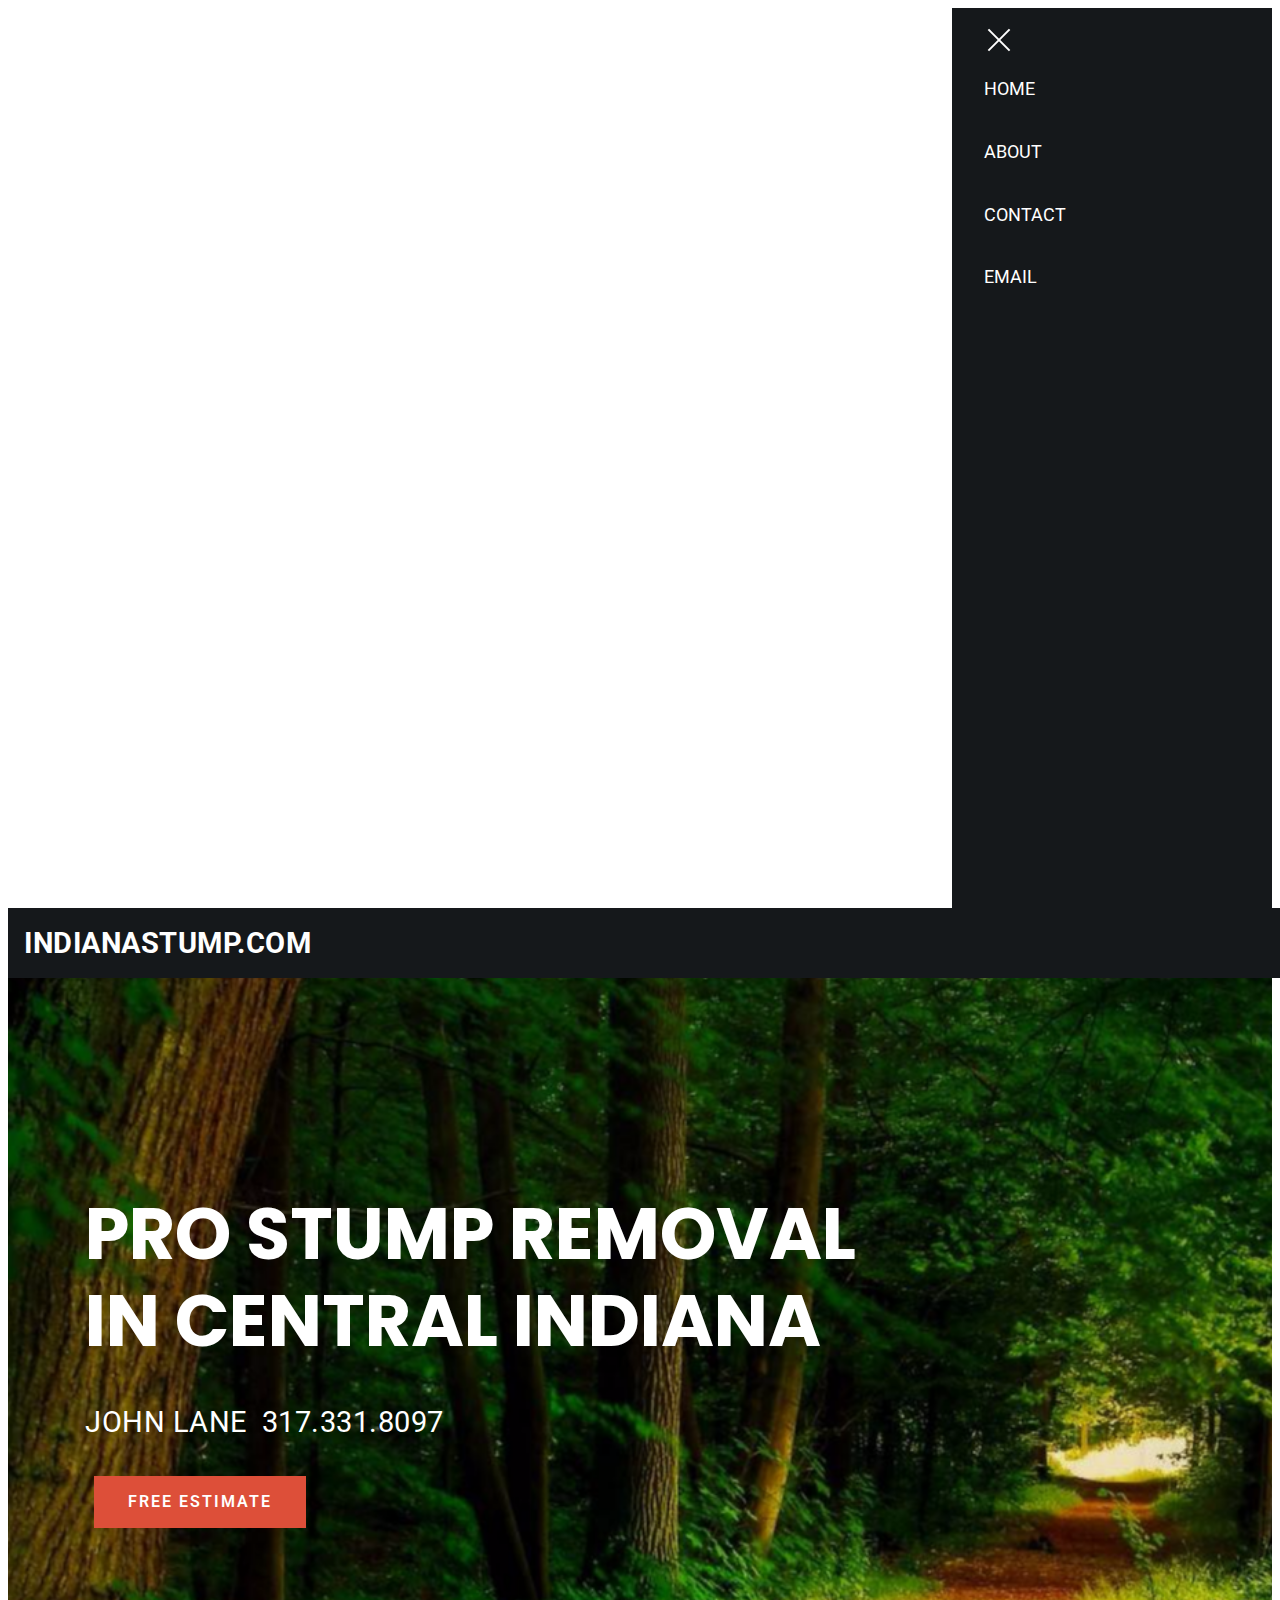
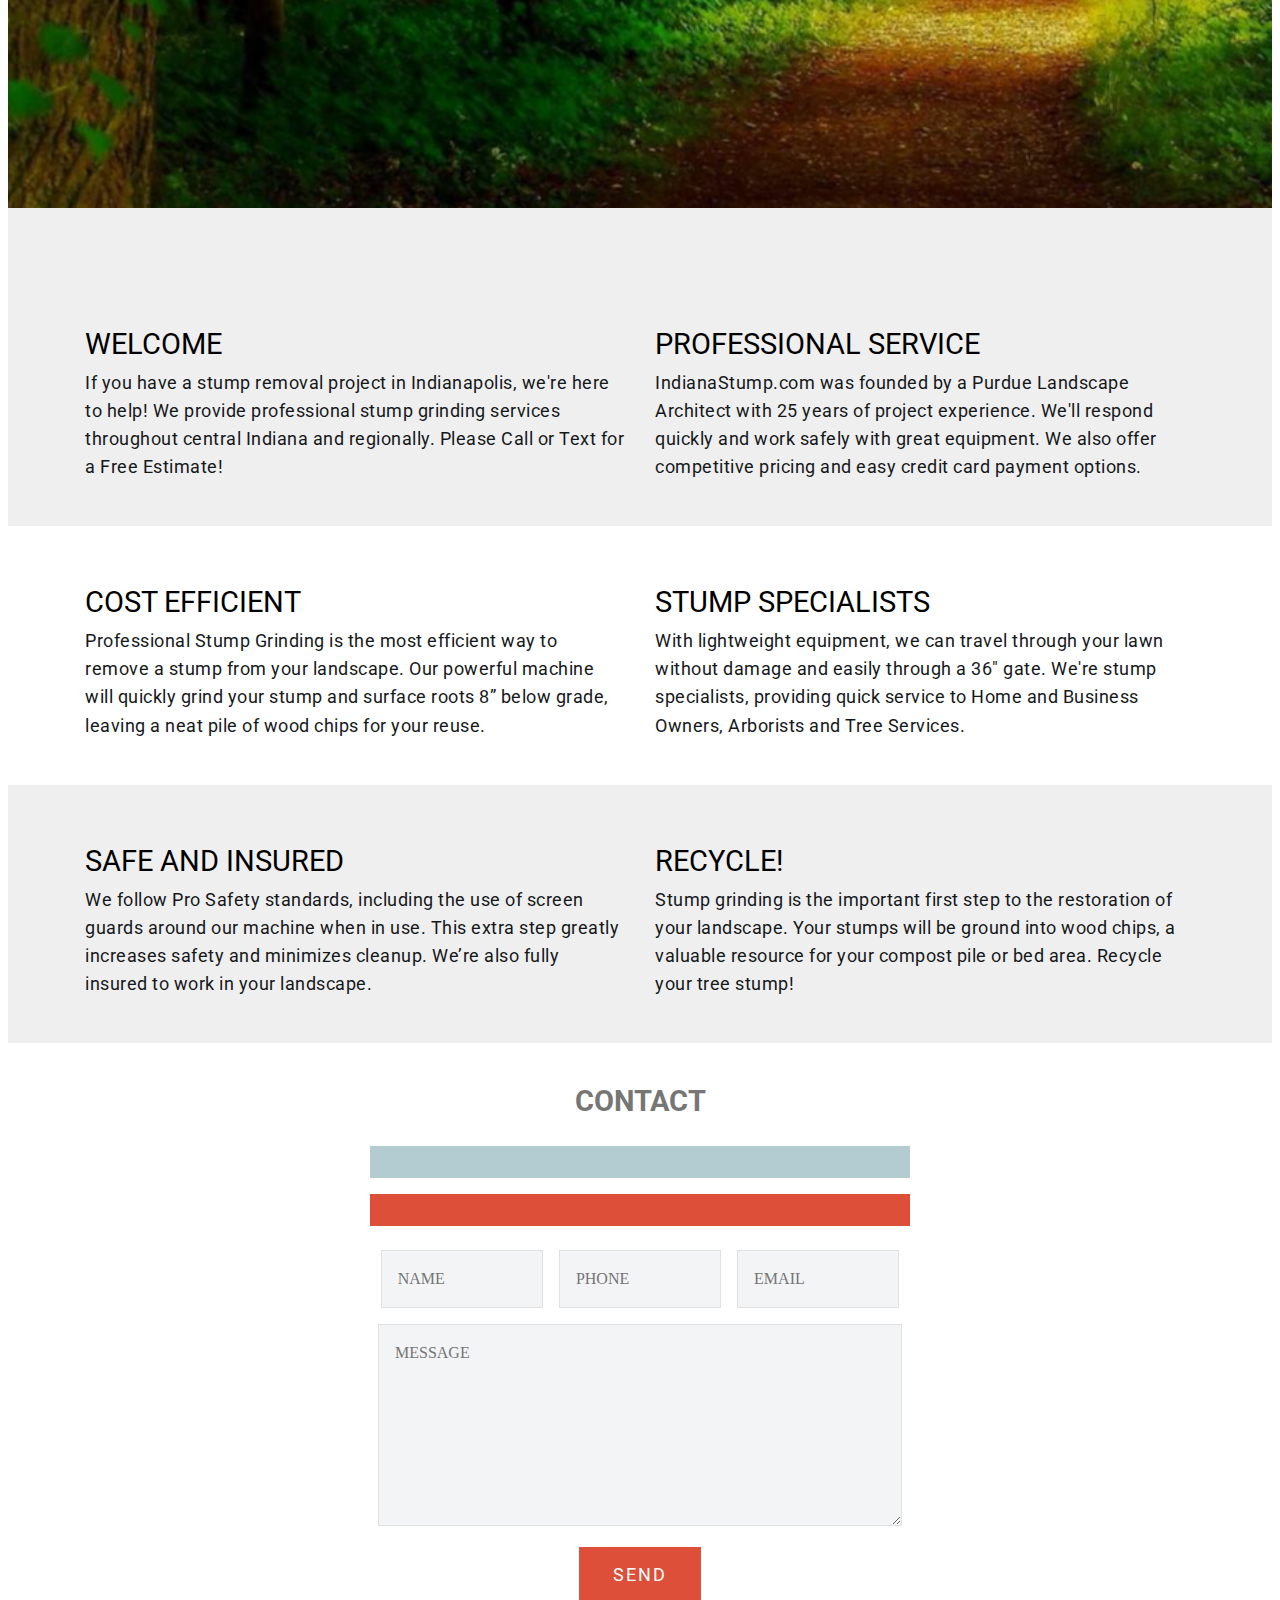
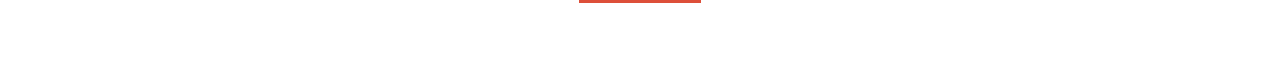
==== commit d0fe5efc: "create github pages" ====
--- a/index.html
+++ b/index.html
@@ -130,7 +130,7 @@
                     </div>
                     <div class="card-box">
                         <h4 class="card-title mbr-fonts-style align-left display-5">COST EFFICIENT</h4>
-                        <p class="mbr-text mbr-fonts-style align-left display-7">Professional Stump Grinding is the most efficient way to remove a stump from your landscape. Our powerful machine will quickly grind your stump and surface roots 6-8” below grade, leaving a neat pile of wood chips for your reuse.&nbsp;<br></p>
+                        <p class="mbr-text mbr-fonts-style align-left display-7">Professional Stump Grinding is the most efficient way to remove a stump from your landscape. Our powerful machine will quickly grind your stump and surface roots 8” below grade, leaving a neat pile of wood chips for your reuse.&nbsp;<br></p>
                     </div>
                 </div>
             </div>
@@ -184,7 +184,7 @@
                     </div>
                     <div class="card-box">
                         <h4 class="card-title mbr-fonts-style align-left display-5">RECYCLE!</h4>
-                        <p class="mbr-text mbr-fonts-style align-left display-7">Stump grinding is the important first step to the restoration of your landscape. Your stumps will be reduced to wood chips, a valuable resource for your compost pile or bed area. Recycle your tree stump!</p>
+                        <p class="mbr-text mbr-fonts-style align-left display-7">Stump grinding is the important first step to the restoration of your landscape. Your stumps will be ground into wood chips, a valuable resource for your compost pile or bed area. Recycle your tree stump!</p>
                     </div>
                 </div>
             </div>
@@ -220,7 +220,7 @@
 
         <div class="mbr-row mbr-justify-content-center">
             <div class="mbr-col-lg-6  mbr-col-md-10 " data-form-type="formoid">
-                <form class="mbr-form" method="post" target="_top" action-xhr="https://formoid.net/api/amp-form/push" data-form-title="Mobirise Form"><input type="hidden" name="email" data-form-email="true" value="H/jCe1JeyK7+TePt+vMljb2CQql15JnGNFhzjmXEw5olMx1EZi5nIDtVu3bYa42T6aHDBLqq6d6eWJ2cISucDd9XDFGiu9jAv8FEjjAuZIC/GMON5BOdBAYBZ8GJWcaF">
+                <form class="mbr-form" method="post" target="_top" action-xhr="https://formoid.net/api/amp-form/push" data-form-title="Mobirise Form"><input type="hidden" name="email" data-form-email="true" value="exvC8hNK0G8ilg05Y0oJ2C1f1Hyq828YvLFrAC40wPd9e8DejGXG8mK2f7WgWSvlujEZHpBhLSOsFyiftcrPGJ7euiJyBZIBW8B+pdUnun2JuZ1jWWkk/K22Hz6cViQj">
                     <div submit-success="">
                         <template data-form-alert="" type="amp-mustache">Thanks for writing!  We'll be in touch soon.</template>
                     </div>
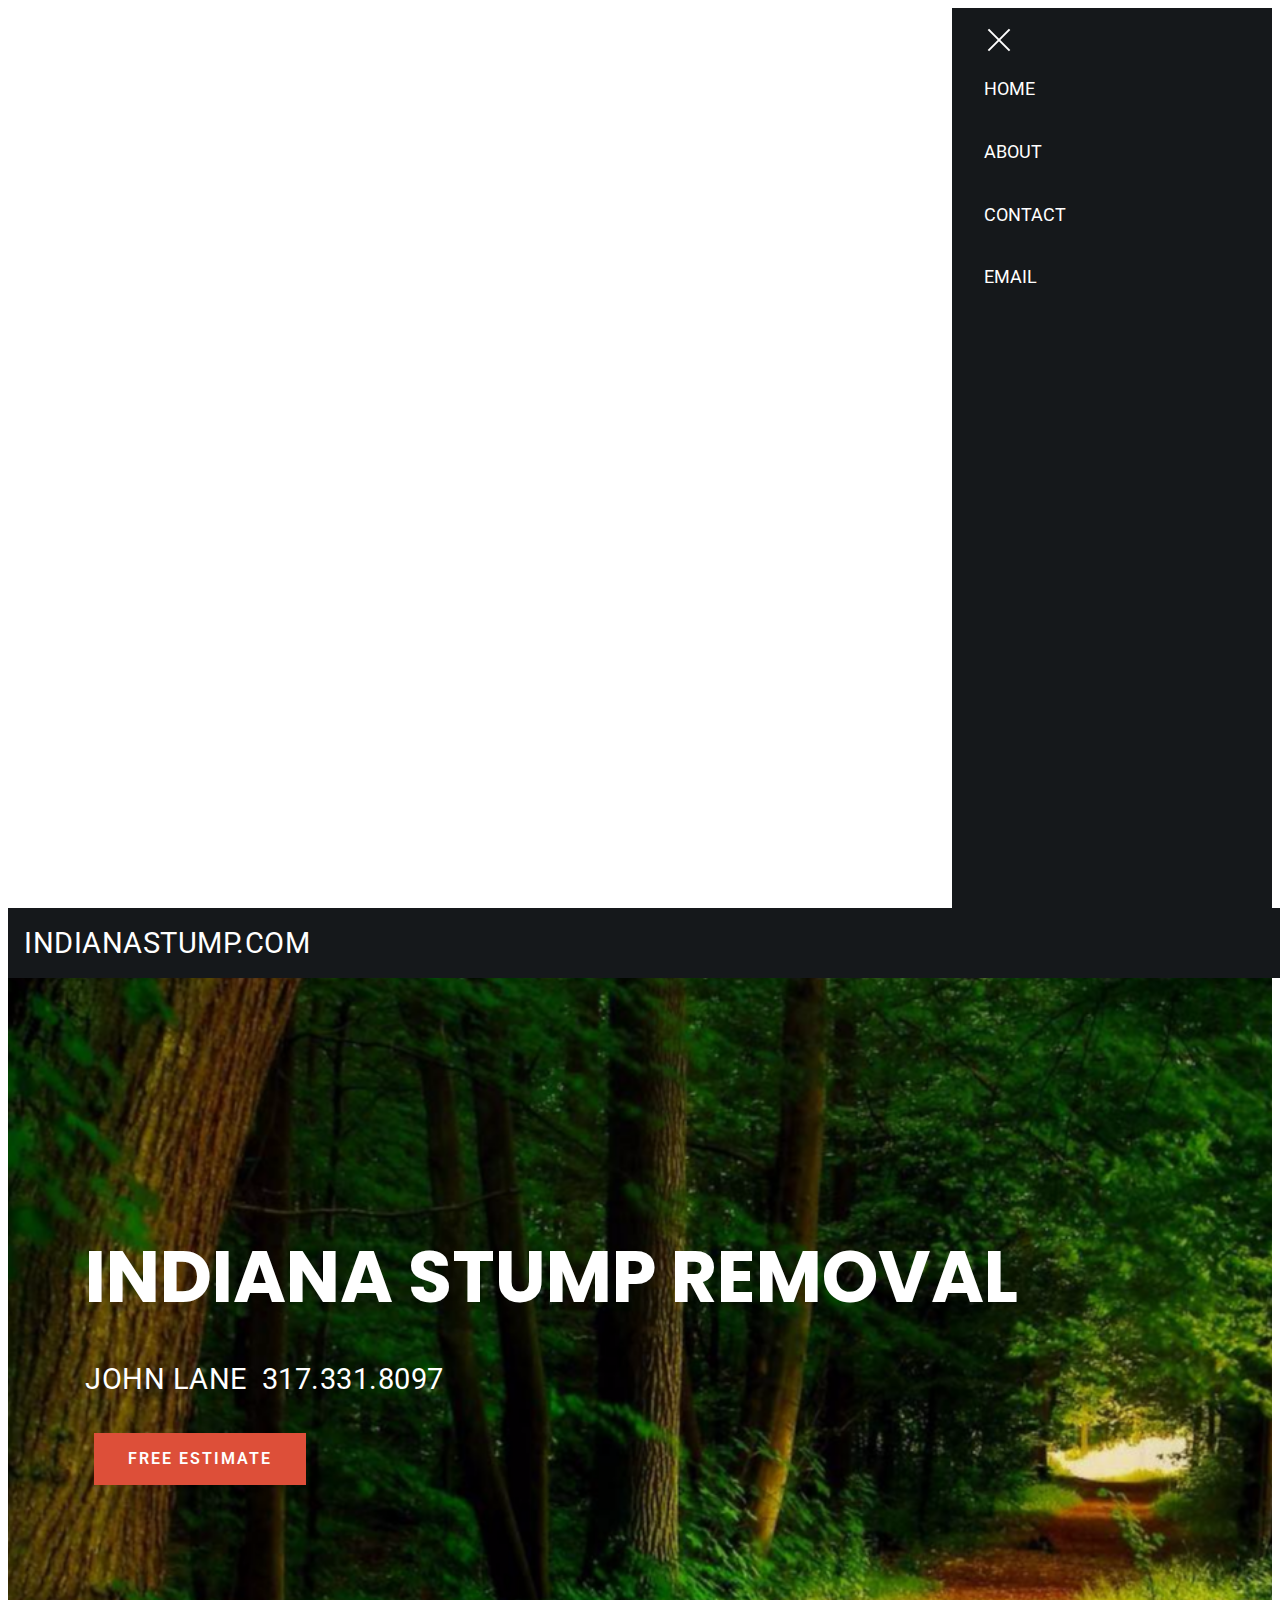
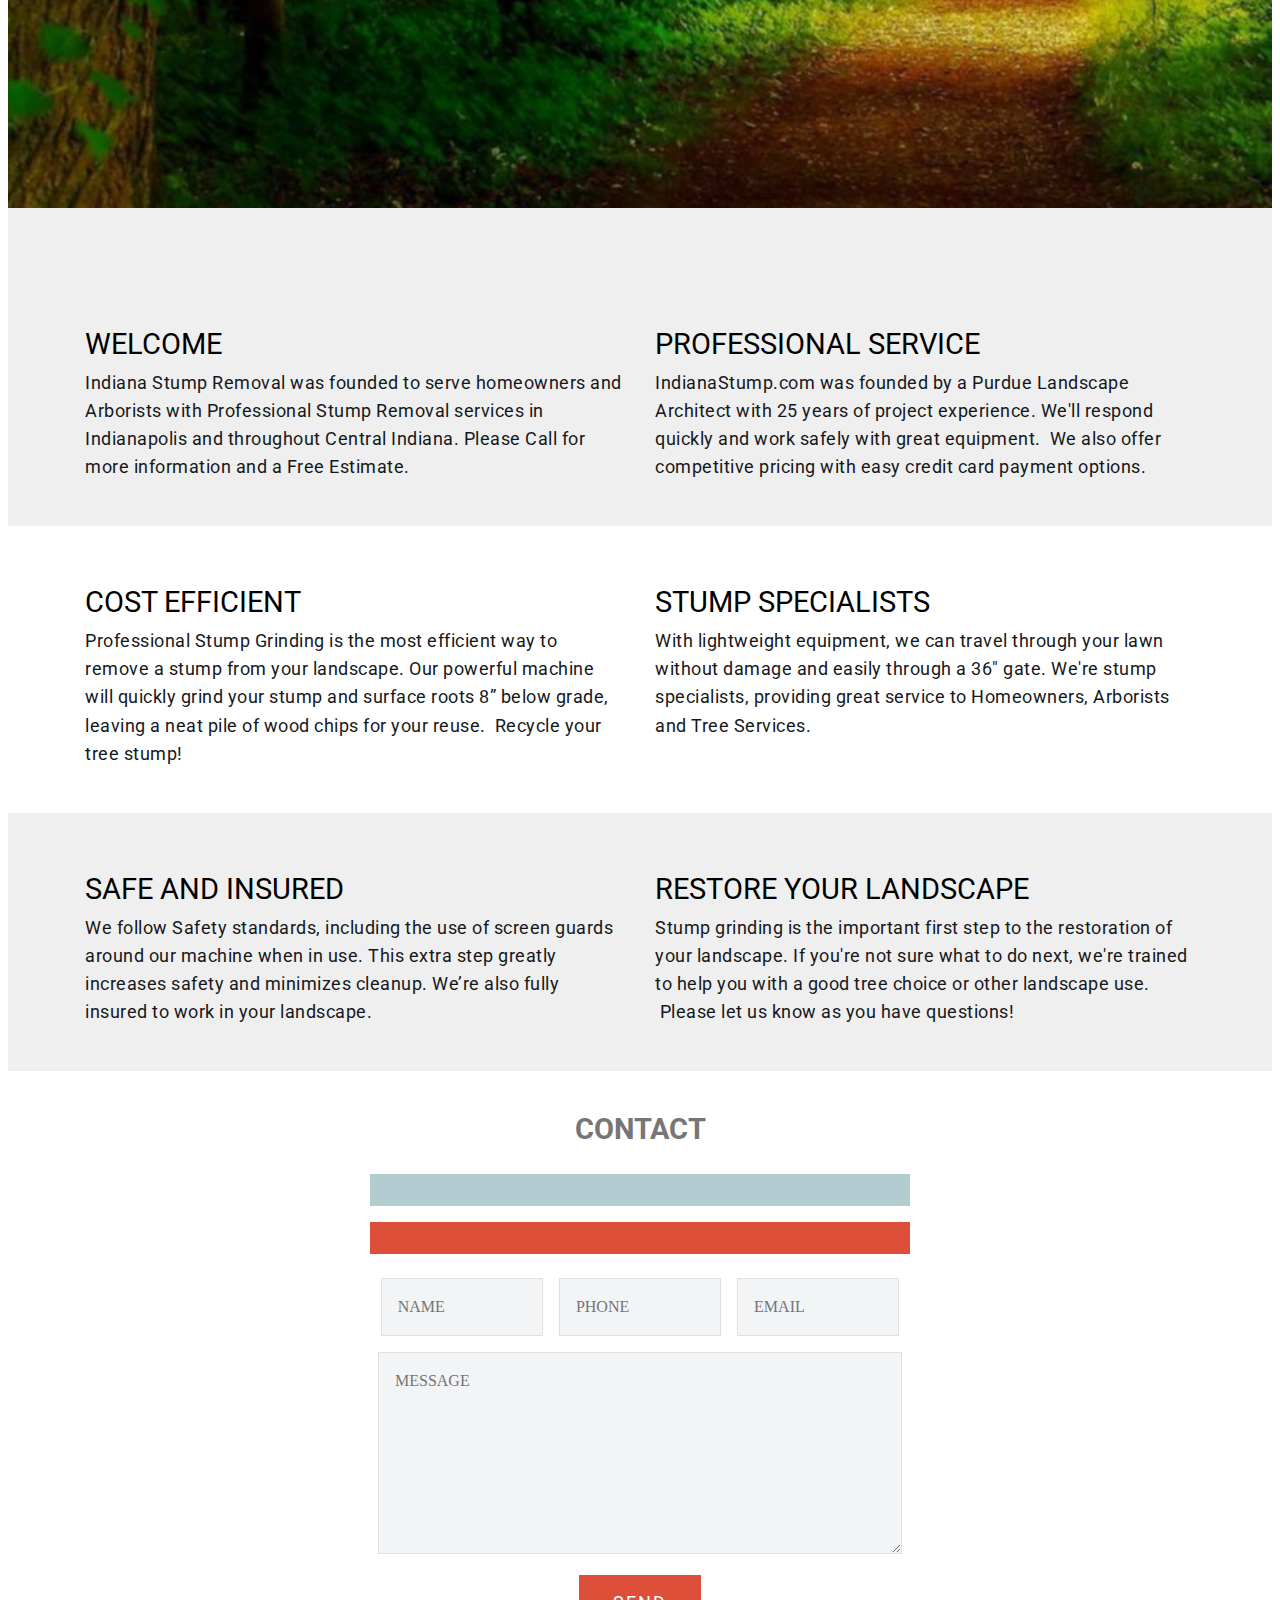
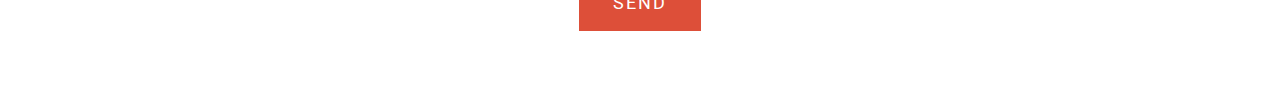
==== commit 1f9d94df: "create github pages" ====
--- a/index.html
+++ b/index.html
@@ -46,7 +46,7 @@
     <nav class="headerbar sticky-nav">
       <div class="brand">
           
-          <p class="brand-name mbr-fonts-style display-5"><a href="#top" class="text-primary"></a><a href="#top"><strong>INDIANASTUMP.COM</strong></a></p>
+          <p class="brand-name mbr-fonts-style display-5"><a href="#top" class="text-primary"></a><a href="#top">INDIANASTUMP.COM</a></p>
       </div>
     </nav>
     
@@ -63,7 +63,7 @@
     
 
     <div class="container">
-        <h1 class="mbr-section-title mbr-fonts-style align-center mbr-bold display-1">PRO STUMP REMOVAL <br>IN CENTRAL INDIANA</h1>
+        <h1 class="mbr-section-title mbr-fonts-style align-center mbr-bold display-1">INDIANA STUMP REMOVAL</h1>
         
         <p class="mbr-fonts-style mbr-text align-center display-5">JOHN LANE &nbsp;317.331.8097</p>
         <div class="mbr-section-btn align-center"><a class="btn btn-md btn-danger display-4" href="index.html#form2-2k">
@@ -88,8 +88,7 @@
                     <div class="card-box">
                         <h4 class="card-title mbr-fonts-style align-left display-5">
                             WELCOME</h4>
-                        <p class="mbr-text mbr-fonts-style align-left display-7">If you have a stump removal project in Indianapolis, we're here to help! We provide professional stump grinding services throughout central Indiana and regionally.
-Please Call or Text for a Free Estimate! &nbsp;</p>
+                        <p class="mbr-text mbr-fonts-style align-left display-7">Indiana Stump Removal was founded to serve homeowners and Arborists with Professional Stump Removal services in Indianapolis and throughout Central Indiana. Please Call for more information and a Free Estimate.</p>
                     </div>
                 </div>
             </div>
@@ -105,7 +104,7 @@
                         <h4 class="card-title mbr-fonts-style align-left display-5">
                             PROFESSIONAL SERVICE</h4>
                         <p class="mbr-text mbr-fonts-style align-left display-7">
-                            IndianaStump.com was founded by a Purdue Landscape Architect with 25 years of project experience. We'll respond quickly and work safely with great equipment. We also offer competitive pricing and easy credit card payment options.
+                            IndianaStump.com was founded by a Purdue Landscape Architect with 25 years of project experience. We'll respond quickly and work safely with great equipment. &nbsp;We also offer competitive pricing with easy credit card payment options.
                         </p>
                     </div>
                 </div>
@@ -124,13 +123,13 @@
             <div class="card mbr-col-sm-12 mbr-col-md-6">
                 <div class="card-wrapper">
                     <div class="card-img">
-                        <amp-img src="assets/images/stump-grinding-in-indianapolis-6-1915x1197.jpg" layout="responsive" width="540.4110671936759" height="304" alt="Mobirise">
+                        <amp-img src="assets/images/professional-stump-grinding-in-indianapolis-professional-stump-removal-in-indianapolis-6-750x437.png" layout="responsive" width="540.2090592334495" height="304" alt="Mobirise">
                             
                         </amp-img>
                     </div>
                     <div class="card-box">
                         <h4 class="card-title mbr-fonts-style align-left display-5">COST EFFICIENT</h4>
-                        <p class="mbr-text mbr-fonts-style align-left display-7">Professional Stump Grinding is the most efficient way to remove a stump from your landscape. Our powerful machine will quickly grind your stump and surface roots 8” below grade, leaving a neat pile of wood chips for your reuse.&nbsp;<br></p>
+                        <p class="mbr-text mbr-fonts-style align-left display-7">Professional Stump Grinding is the most efficient way to remove a stump from your landscape. Our powerful machine will quickly grind your stump and surface roots 8” below grade, leaving a neat pile of wood chips for your reuse. &nbsp;Recycle your tree stump!<br></p>
                     </div>
                 </div>
             </div>
@@ -144,7 +143,7 @@
                     </div>
                     <div class="card-box">
                         <h4 class="card-title mbr-fonts-style align-left display-5">STUMP SPECIALISTS</h4>
-                        <p class="mbr-text mbr-fonts-style align-left display-7">With lightweight equipment, we can travel through your lawn without damage and easily through a 36" gate. We're stump specialists, providing quick service to Home and Business Owners, Arborists and Tree Services.</p>
+                        <p class="mbr-text mbr-fonts-style align-left display-7">With lightweight equipment, we can travel through your lawn without damage and easily through a 36" gate. We're stump specialists, providing great service to Homeowners, Arborists and Tree Services.</p>
                     </div>
                 </div>
             </div>
@@ -169,7 +168,7 @@
                     <div class="card-box">
                         <h4 class="card-title mbr-fonts-style align-left display-5">SAFE AND INSURED</h4>
                         <p class="mbr-text mbr-fonts-style align-left display-7">
-                            We follow Pro Safety standards, including the use of screen guards around our machine when in use. This extra step greatly increases safety and minimizes cleanup. We’re also fully insured to work in your landscape. 
+                            We follow Safety standards, including the use of screen guards around our machine when in use. This extra step greatly increases safety and minimizes cleanup. We’re also fully insured to work in your landscape. 
                         </p>
                     </div>
                 </div>
@@ -183,8 +182,8 @@
                         </amp-img>
                     </div>
                     <div class="card-box">
-                        <h4 class="card-title mbr-fonts-style align-left display-5">RECYCLE!</h4>
-                        <p class="mbr-text mbr-fonts-style align-left display-7">Stump grinding is the important first step to the restoration of your landscape. Your stumps will be ground into wood chips, a valuable resource for your compost pile or bed area. Recycle your tree stump!</p>
+                        <h4 class="card-title mbr-fonts-style align-left display-5">RESTORE YOUR LANDSCAPE</h4>
+                        <p class="mbr-text mbr-fonts-style align-left display-7">Stump grinding is the important first step to the restoration of your landscape. If you're not sure what to do next, we're trained to help you with a good tree choice or other landscape use. &nbsp;Please let us know as you have questions!</p>
                     </div>
                 </div>
             </div>
@@ -220,7 +219,7 @@
 
         <div class="mbr-row mbr-justify-content-center">
             <div class="mbr-col-lg-6  mbr-col-md-10 " data-form-type="formoid">
-                <form class="mbr-form" method="post" target="_top" action-xhr="https://formoid.net/api/amp-form/push" data-form-title="Mobirise Form"><input type="hidden" name="email" data-form-email="true" value="exvC8hNK0G8ilg05Y0oJ2C1f1Hyq828YvLFrAC40wPd9e8DejGXG8mK2f7WgWSvlujEZHpBhLSOsFyiftcrPGJ7euiJyBZIBW8B+pdUnun2JuZ1jWWkk/K22Hz6cViQj">
+                <form class="mbr-form" method="post" target="_top" action-xhr="https://formoid.net/api/amp-form/push" data-form-title="Mobirise Form"><input type="hidden" name="email" data-form-email="true" value="052kzhymzaeI7NayVUqBH0ygbvS+tmP8BiXnrD6veMmzjFnzm1PYt8YDgVRNvbpoHv2GrB9JIHWg4gFRVoajAqufw6XGTt3FIKKzfvNYEBbQK5JJOj1wgqK4Q4rEuTs7">
                     <div submit-success="">
                         <template data-form-alert="" type="amp-mustache">Thanks for writing!  We'll be in touch soon.</template>
                     </div>
